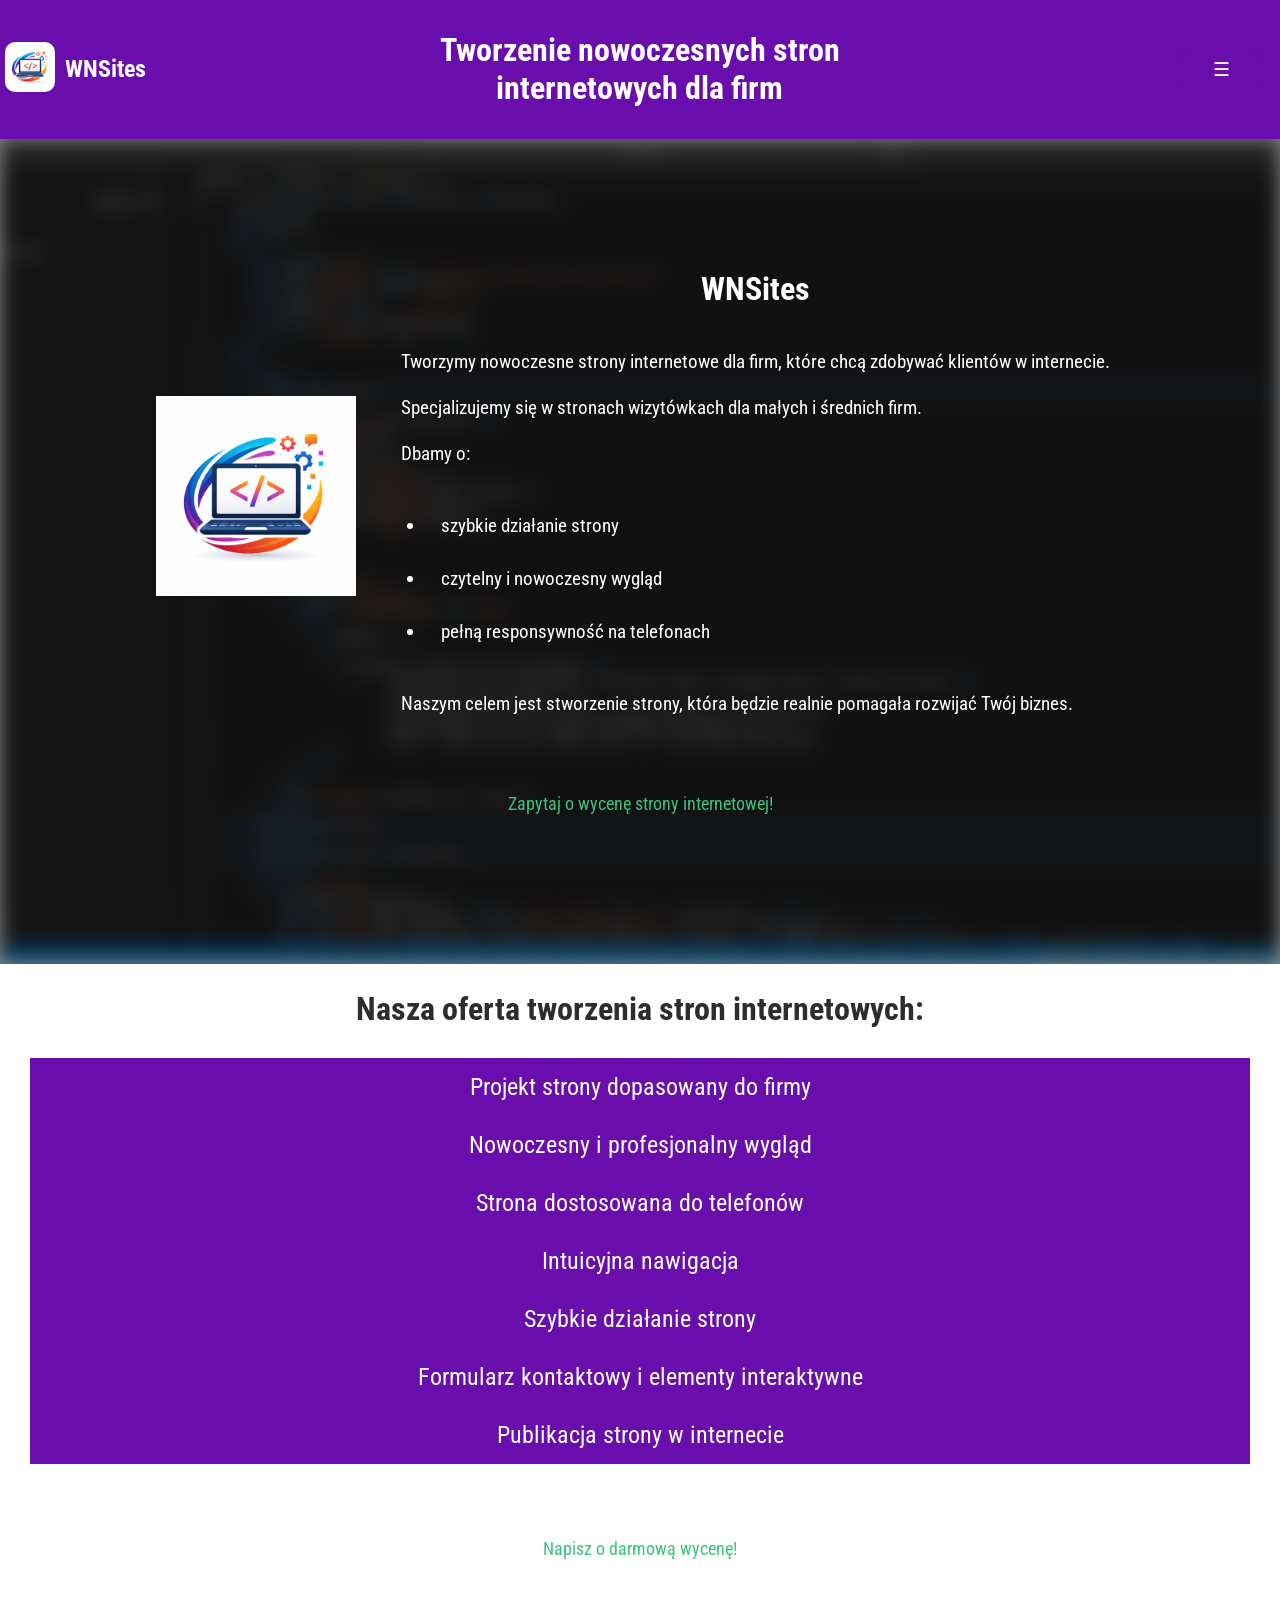
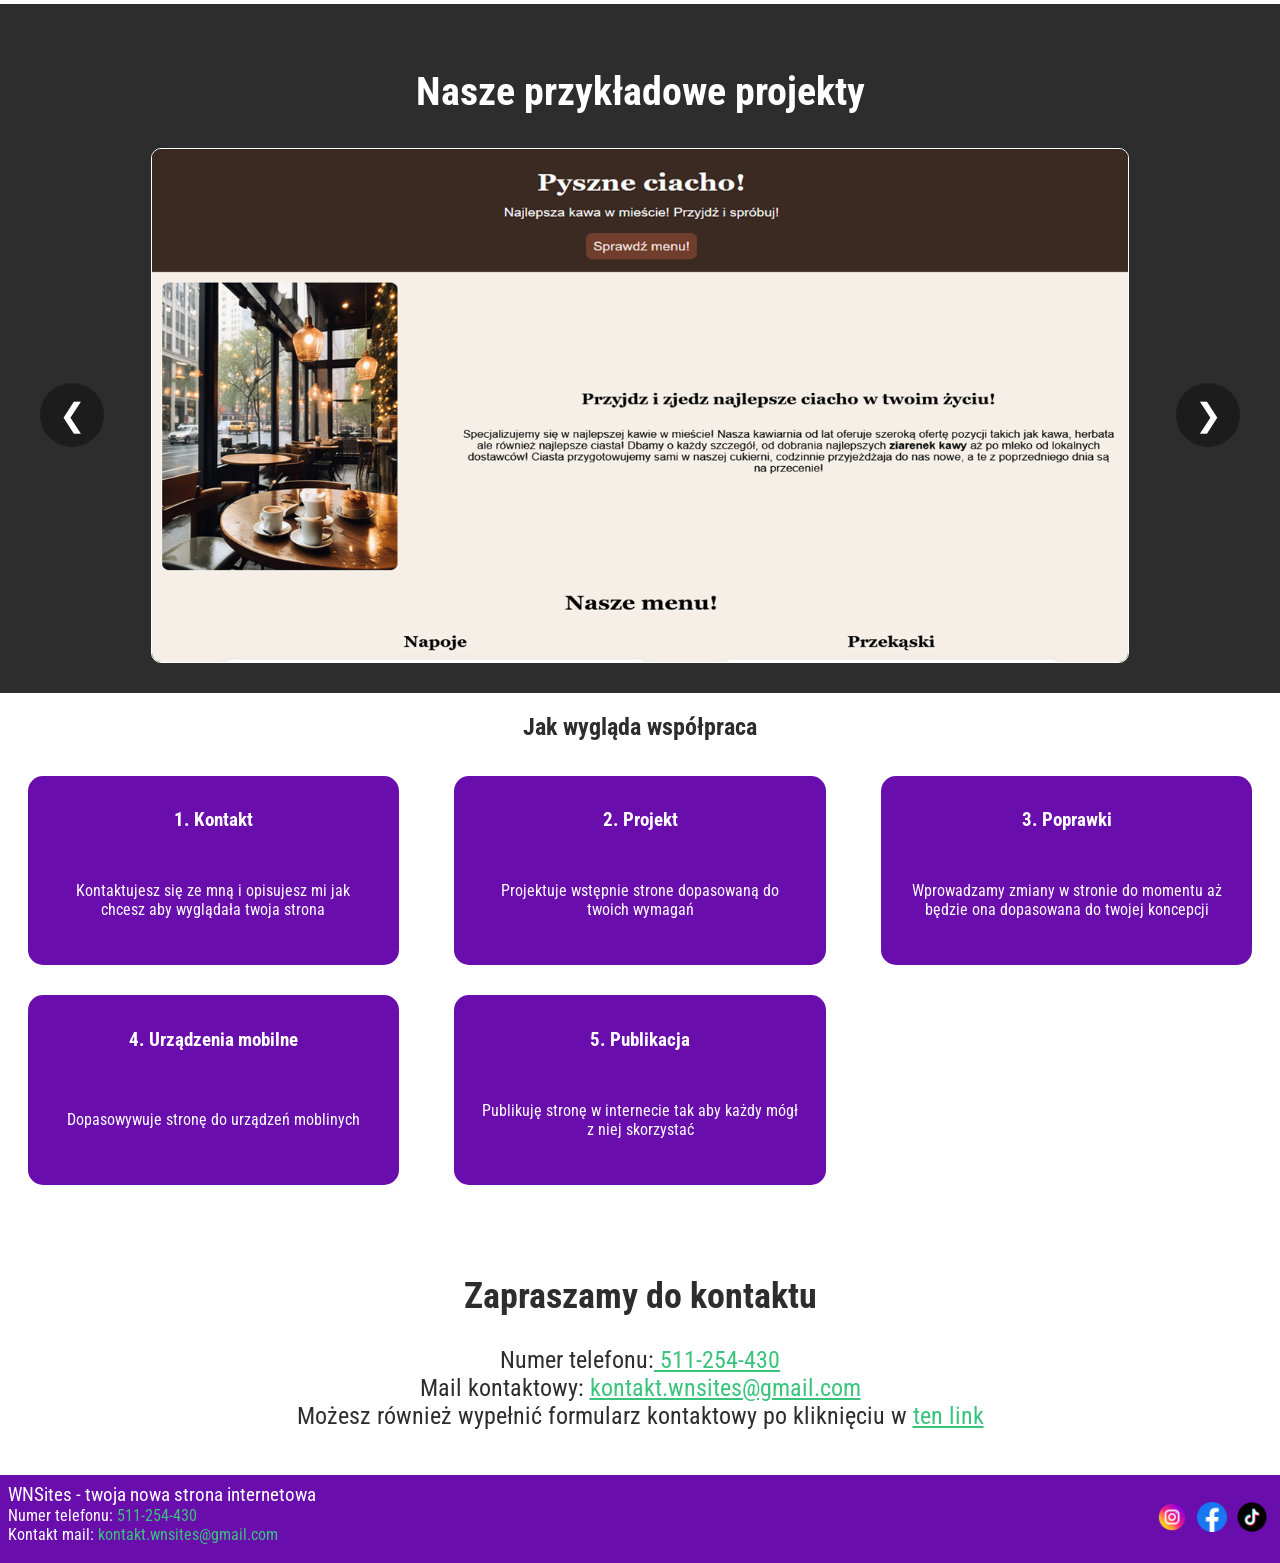
==== index.html @ 5f3e859c "Add files via upload" ====
<!DOCTYPE html>
<html lang="pl">
<head>
    <meta charset="UTF-8">
    <meta name="viewport" content="width=device-width, initial-scale=1.0">
    <meta name="description" content="Tworzymy nowoczesne i responsywne strony internetowe dla firm. Sprawdź nasze portfolio i zamów własną stronę dopasowaną do Twojego biznesu.">
    <meta name="author" content="WNSites">
    <link rel="stylesheet" href="styl.css">
    <title>WNSites</title>
    <link rel="icon" href="wnsites.png">
    <script src="script.js" defer></script>
    <script type="application/ld+json">
            {
            "@context": "https://schema.org",
            "@type": "ProfessionalService",
            "name": "WNSites",
            "url": "https://wnsites.pl",
            "logo": "https://wnsites.pl/wnsites.png",
            "description": "WNSites tworzy nowoczesne i responsywne strony internetowe dla firm. Oferujemy projektowanie stron, optymalizację mobilną oraz szybkie i estetyczne witryny dla biznesu.",
            "areaServed": {
                "@type": "Country",
                "name": "Poland"
            },
            "serviceType": [
                "Tworzenie stron internetowych",
                "Projektowanie stron www",
                "Optymalizacja mobilna",
                "Strony wizytówki dla firm"
            ],
            "founder": {
                "@type": "Person",
                "name": "Wiktor Sierakowski"
            },
            "contactPoint": {
                "@type": "ContactPoint",
                "contactType": "customer service",
                "email": "kontakt.wnsites@gmail.pl"
            },
            "sameAs": [
                "https://www.instagram.com/wnsites/"
            ]
            }
</script>
</head>
<body>
    <header>
        <div class="marka">
            <a href="index.html"><img src="wnsites.png" alt="Logo wnsites"></a>
            <a href="index.html"><h2>WNSites</h2></a>
        </div>
        <h1>Tworzenie nowoczesnych stron internetowych dla firm</h1>
        <div class="dropdown">
            <button>☰</button>
            <div class="kontent">
                <a href="#Onas">O nas</a>
                <a href="#Oferta">Oferta</a>
                <a href="#Projekty">Nasze projekty</a>
                <a href="#proces">Proces współpracy</a>
                <a href="#Kontakt">Kontakt</a>
            </div>
        </div>
    </header>
    <section class="onas">
        <div class="onas-kontent">
            <img src="wnsites.png" alt="Logo wnsites">
            <div>
                <h2>WNSites</h2>
                <p>
                    Tworzymy nowoczesne strony internetowe dla firm,
                    które chcą zdobywać klientów w internecie.
                    <br><br>
                    Specjalizujemy się w stronach wizytówkach dla małych i średnich firm. <br>
                    <br>
                    
                    Dbamy o:</p>
                    <ul>
                        <li>szybkie działanie strony</li> 
                        <li>czytelny i nowoczesny wygląd</li> 
                        <li>pełną responsywność na telefonach</li> 
                    </ul>
                    <p>Naszym celem jest stworzenie strony,
                    która będzie realnie pomagała rozwijać Twój biznes.</p>
            </div>
        </div>
        <a href="#Kontakt">Zapytaj o wycenę strony internetowej!</a>
    </section>  
    <section class="Naszaoferta" id="Oferta">
        <h2>Nasza oferta tworzenia stron internetowych:</h2>
       <div class="oferta">
            <div class="usluga">
                <div class="opis">Projekt strony dopasowany do firmy</div>
                <div class="tresc">
                    Tworzę stronę dopasowaną do charakteru Twojej firmy i branży. Dbam o to, aby była czytelna, przejrzysta i jasno prezentowała Twoją ofertę.
                </div>
            </div>
            <div class="usluga">
                <div class="opis">Nowoczesny i profesjonalny wygląd</div>
                <div class="tresc">
                    Projektuję estetyczne strony, które budują zaufanie klientów i sprawiają, że Twoja firma wygląda profesjonalnie w internecie.
                </div>
            </div>
            <div class="usluga">
                <div class="opis"> Strona dostosowana do telefonów</div>
                <div class="tresc">
                        Twoja strona będzie w pełni responsywna, czyli dopasowana do komputerów, tabletów i smartfonów.
                </div>
            </div>
            <div class="usluga">
                <div class="opis"> Intuicyjna nawigacja</div>
                <div class="tresc">
                        Projektuję strony tak, aby użytkownik szybko znalazł najważniejsze informacje: ofertę, kontakt czy lokalizację firmy
                </div>
            </div>
            <div class="usluga">
                <div class="opis"> Szybkie działanie strony</div>
                <div class="tresc">
                        Dbam o optymalizację strony, aby ładowała się szybko i działała płynnie na każdym urządzeniu.
                </div>
            </div>
            <div class="usluga">
                <div class="opis"> Formularz kontaktowy i elementy interaktywne</div>
                <div class="tresc">
                    Dodaję elementy ułatwiające kontakt z klientem, np.:
                    <ul>
                        <li>formularz kontaktowy</li>

                        <li>przycisk „zadzwoń teraz”</li>

                        <li>galerie zdjęć</li>

                        <li>przewijane sekcje</li>
                </div>
            </div>
            <div class="usluga">
                <div class="opis"> Publikacja strony w internecie</div>
                <div class="tresc">
                    Pomagam w wyborze domeny oraz umieszczeniu strony na serwerze, aby była dostępna dla klientów w internecie.
                </div>
            </div>
       </div>
       <a href="#Kontakt">Napisz o darmową wycenę!</a>
    </section>
    
    <section class="slider" id="Projekty">
        <h2>Nasze przykładowe projekty</h2>
        <div>
            <div class="slides">
                <div class="slide"><a href="https://sierekk.github.io/Pyszne-ciacho" target="_blank"><img src="kawiarnia.png" alt="Kawiarnia" > </a></div>
                <div class="slide"><a href="https://sierekk.github.io/ecoclean" target="_blank"><img src="ecoclean.png" alt="Ecoclean" ></a></div>
                <div class="slide"><a href="https://sierekk.github.io/fitzone" target="_blank"><img src="tren.png" alt="Treningi" > </a></div>
                <button class="prev" onclick="prevSlide()">&#10094</button>
                <button class="next" onclick="nextSlide()">&#10095</button>
            </div>
        </div>
    </section>
    <section class="proces" id="proces">
        <h2>Jak wygląda współpraca</h2>
        <div>
            <div class="krok">
                <h3>1. Kontakt</h3>
                <p>Kontaktujesz się ze mną i opisujesz mi jak chcesz aby wyglądała twoja strona </p>
            </div>
            <div class="krok">
                <h3>2. Projekt</h3>
                <p>Projektuje wstępnie strone dopasowaną do twoich wymagań</p>
            </div>
            <div class="krok">
                <h3>3. Poprawki</h3>
                <p>Wprowadzamy zmiany w stronie do momentu aż będzie ona dopasowana do twojej koncepcji</p>
            </div>
            <div class="krok">
                <h3>4. Urządzenia mobilne</h3>
                <p>Dopasowywuje stronę do urządzeń moblinych</p>
            </div>
            <div class="krok">
                <h3>5. Publikacja </h3>
                <p>Publikuję stronę w internecie tak aby każdy mógł z niej skorzystać</p>
            </div>
        </div>
        
    </section>
    <section id="Kontakt">
        <h2>Zapraszamy do kontaktu</h2>
        <label for="tel">Numer telefonu:<a href="tel:511-254-430" id="tel">  511-254-430</a></label><br>
        <label for="mail">Mail kontaktowy: <a href="mailto:kontakt.wnsites@gmail.com" id="mail">  kontakt.wnsites@gmail.com</a></label><br>
        <label for="formularz">Możesz również wypełnić formularz kontaktowy po kliknięciu w <a href="formularz.html" id="formularz" target="_blank">ten link</a></label>
    </section>
    <footer class="glowna">
        <div class="kontaktowy">
            <span class="nazwa">WNSites - twoja nowa strona internetowa</span><br>
            Numer telefonu: <a href="tel:511-254-430" class="cta"> 511-254-430</a><br>
            Kontakt mail: <a href="mailto:kontakt.wnsites@gmail.com" class="cta">kontakt.wnsites@gmail.com</a>
        </div>
        <div id="socjale">
            <a href="https://www.instagram.com/wnsites/" target="_blank"><img src="ig.png" alt="Instagram" class="socjal"></a>
            <a href="https://www.instagram.com/wnsites/" target="_blank"><img src="fb.png" alt="facebook" class="socjal"></a>
            <a href="https://www.instagram.com/wnsites/" target="_blank"><img src="tiktok.png" alt="Tiktok" class="socjal"></a>
        </div>
    </footer>
</body>
</html>
---- styl.css ----
@import url('https://fonts.googleapis.com/css2?family=Noto+Znamenny+Musical+Notation&family=Nunito:ital,wght@0,200..1000;1,200..1000&family=Roboto+Condensed:ital,wght@0,100..900;1,100..900&display=swap');
html{
    scroll-behavior: smooth;
}
body{
   font-family: "Roboto Condensed", sans-serif;
    margin: 0;
}
@keyframes fadeIn{
  from{
    opacity: 0;
    transform: translateY(20px);
  }
  to{
    opacity: 1;
    transform: translateY(0);
  }
}
section{
    animation: fadeIn 0.8s ease;
    
}

.marka{
    display: flex;
    padding: 5px;
    text-align: center;
    gap: 10px;
    color: #fff;
    align-items: center;
}
header{
    background-color: #6A0DAD;
    grid-template-columns: 1fr 1fr 1fr;
    display: grid;
    font-family: "Roboto Condensed", sans-serif;
}
header img{
    height: 50px;
    width: auto;
    border-radius: 10px;
}
header a{
    text-decoration: none;
    color: #fff;
}
header a:hover{
    text-decoration: underline;
}
header h1{
    text-align: center;
    color: #fff;
    justify-self: center;
    padding: 10px;
}
.dropdown{
    display: inline-block; 
    justify-self: end;
    align-self: center;
    padding: 10px;
}
.dropdown button{
    background-color: #6A0DAD; 
    color: white;
    font-size: 120%;
    border: none;
    padding: 10px;
    min-width: 6vw;
    /* border-radius: 10px; */
}
.dropdown a{
    display: block;
    color: #fff;
    text-decoration: none;
    padding: 10px;
    
}
.dropdown .kontent{
    display: none;
    background-color: rgb(164, 89, 235);
    position: absolute;
    min-width: 6vw;
    text-align: center;
    z-index: 3;
    margin-right: 5px;
}
.dropdown.active .kontent{
    display: block;
}
.dropdown.active button{
    background-color: hsla(271, 78%, 64%, 0.452)
}
.dropdown:hover .kontent{
    display: block;
}
.dropdown:hover button{
    background-color: hsla(271, 78%, 64%, 0.452);
}
.dropdown a:hover {
    background-color: rgb(140, 55, 219);
}
.menu{
    padding: 30px;
}
.menu img{
    height: 200px;
    
}
#lewy, #prawy{
    height: 150px;
    padding: 15px;
}
.onas{
    text-align: center;
    position: relative;
    min-height: 85vh;
    display: flex;
    justify-content: center;
    align-items: center;
    flex-direction: column;
    padding: 30px;
    margin: 0;
    overflow: hidden;
}
.onas::before {
    content: "";
    position: absolute;
    inset: 0;
    background-image: url(tlo.png);
    background-size: cover;
    background-position: center;
    background-repeat: no-repeat;
    filter: blur(10px);  
    z-index: 0;
    margin: 0px;
}
.onas::after {
    content: "";
    position: absolute;
    inset: 0;
    background: rgba(0, 0, 0, 0.45); 
    z-index: 1;
}
.onas *{
 position: relative;
 z-index: 2;
}

.onas a{
    display: inline-block;
    text-decoration: none;
    color: #3AC37D;
    font-size: 110%;
    padding: 15px;
    transition: 0.5s;
    margin: 30px;
    border-radius: 15px;
}
.onas a:hover{
    transform: scale(1.15);
    background-color: #3AC37D;
    color: #FFF; 
    
}
.onas-kontent{
    display: flex;
    justify-content: center;
    gap: 30px;
    align-items: center;
}
.onas-kontent p,li{
    color: #FFF;
    font-size: 120%;
    padding: 15px;
    text-align: left;
}
.onas-kontent h2{
    text-align: center;
    font-size: 200%;
    color: #FFF;
}
.onas-kontent img{
    height: 200px;
    width: auto;
}
.Naszaoferta{
    text-align: center;
}
.Naszaoferta h2{
    font-size: 200%;
    color: #2D2D2D;
}
.Naszaoferta a{
    display: inline-block;
    text-decoration: none;
    color: #3AC37D;
    font-size: 110%;
    padding: 15px;
    transition: 0.5s;
    margin: 30px;
    border-radius: 15px;
}
.Naszaoferta a:hover{
    transform: scale(1.15);
    background-color: #3AC37D;
    color: #FFF; 
    
}
.oferta{
    display: flex;
    flex-direction: column;
    justify-content: center;
    align-items: center;
    margin: 30px;
}
.usluga{
    overflow: hidden;
    color: white;
    min-width: 60%;
}
.opis{
    cursor: pointer;
    background-color:#6A0DAD;
    font-size: 150%;
    padding: 15px;
}
.tresc{
    background-color: hsl(271, 82%, 57%);
    max-height: 0;
    overflow: hidden;
    transition: max-height 0.7s ease, padding 0.5s ease;
}
.tresc li{
    text-align: center;
    list-style-position:inside;
}
.slider{
    background-color: #2D2D2D;
    padding: 30px;
}
.slider h2{
    font-size: 220%;
    color: #FFF;
}
.slider div{
    display: flex;
    justify-content: center;
    align-content: center ;
    position: relative;
    max-width: 100%;
    overflow: hidden;
}
.slider h2{
    text-align: center;
    font-size: 250%;
}
.slides{
   display: flex;
    justify-content: center;
    align-items: center;
}
.slides img{
    width: 50%;
    display: none;
    margin: 0 auto;
}
.slider img{
    width: 80%;
    display: none;
    border: 1px #fff solid;
    border-radius: 10px;
}
.slides a{
    text-align: center;
}
img.displaySlide{
    display: block;
    animation-name: animation;
    animation-duration: 0.5s;
}
.slider button {
    position: absolute;
    top: 50%;
    transform: translateY(-50%);
    font-size: 2rem;
    padding: 10px 15px;
    background-color: hsla(0, 0%, 0%, 0.37);
    color: white;
    border: none;
    cursor: pointer;
    border-radius: 200%;
    width: 4rem;
    height: 4rem;
    border-radius: 50%;
    outline: 0;
    text-align: center;
} 
.prev{
    left: 0%;
}
.next{
    right: 0%;
}
.proces{
    min-width: 100%;
    text-align: center;
}
.proces h2{
    color: #2D2D2D;
}
.proces div{
    grid-template-columns: repeat(auto-fit, minmax(350px, 1fr));
    display: grid;
    justify-content: center;
}
.krok{
    padding: 15px;
    margin: 15px;
    background-color: #6A0DAD;
    border-radius: 15px;
    color: #fff;
    transition: 0.4s;
}
.krok p{
    padding: 15px;
}
.krok:hover{
    transform: scale(1.05);
    box-shadow: 0px 10px 25px #2D2D2D;
}

@keyframes animation{
    from{opacity:  .5;}
    to{opacity: 1;}
}
#Kontakt{
    text-align: center;
    font-size: 150%;
    padding: 30px;
    margin: 15px;
    color: #2D2D2D;
}
#Kontakt a{
    text-decoration: underline;
    color: #3AC37D;
}

footer{
    min-height: 8vh;
    background-color: #6A0DAD;
     color: white;
     grid-template-columns: 1fr auto 1fr;
     display: grid;
     padding: 8px;
}
footer a{
    text-decoration: none;
    color: #3AC37D;
}
.glowna{
     display: flex;
     justify-content: space-between; 
}
footer img{
    height: 30px;
    width: auto;
    transition: 0.3s;
}
footer img:hover{
    transform: scale(1.1);
}

.nazwa{
    font-size: 120%;
}
#socjale{
    display: flex;
    justify-content: end;
    align-items: center;
    flex-direction: row;
    gap: 10px;
    padding: 5px;
    float: right;
}
/* formularz */
form{
    text-align: center;
    padding: 40px;
    background-color: #2D2D2D;
    color: white;
}
input{
    margin: 15px;
    border: none;
    padding: 5px;
    background-color:  #2D2D2D;
    border-bottom: 2px solid white;
    border-radius: 2px;
    transition: 0.2s;
    color: white;
}
input::placeholder{
    color: white;
}
input:focus{
    transform: scale(1.05);
}
button{
    color:#2D2D2D;
    padding: 10px;
    margin: 10px;
    font-size: 90%;
    background-color: white;
    border: 1px solid white;
    border-radius: 10px;
}
textarea{
    height: 30vh;
    width: 40vw;
    resize: none;
    overflow: auto;
    border: 1px solid white;
    border-radius: 10px;
}
textarea::placeholder{
    padding-left: 15px;
}
.powrot{
    font-size: 120%;
    color: #3AC37D;
    margin: 25px;
    font-weight: 650;
}
@media (max-width: 768px){
    header{
        display: flex;
        flex-direction: row;
        text-align: center;
        justify-content: space-around;
        padding: 5px;
    }
    header h1{
        display: none;
    }
    .onas::before {
    content: "";
    position: absolute;
    inset: 0;
    background-image: url(tlo.png);
    background-size: cover;
    background-position: center;
    background-repeat: no-repeat;
    filter: blur(8px);  
    z-index: 0;
    margin: 0px;
}
    .marka{
        text-align: center;
        justify-content: center;
    }
    .onas-kontent{
        display: flex;
        flex-direction: column;
    }
    .kontener{
        display: flex;
        flex-direction: column;
        justify-content: center;
        align-items: center;
        width: 100%;
    }
    
    footer{
        display: flex;
        flex-direction: column;
        justify-content: center;
        align-items: center;
        padding: 15px;
        gap: 10px;
    }
    textarea{
        width: 80%;
    }
}
@media (max-width: 1600px){
    .usluga{
        min-width: 100%;
    }
    .krok{
        width: 80%;
        justify-self: center;
    }
}
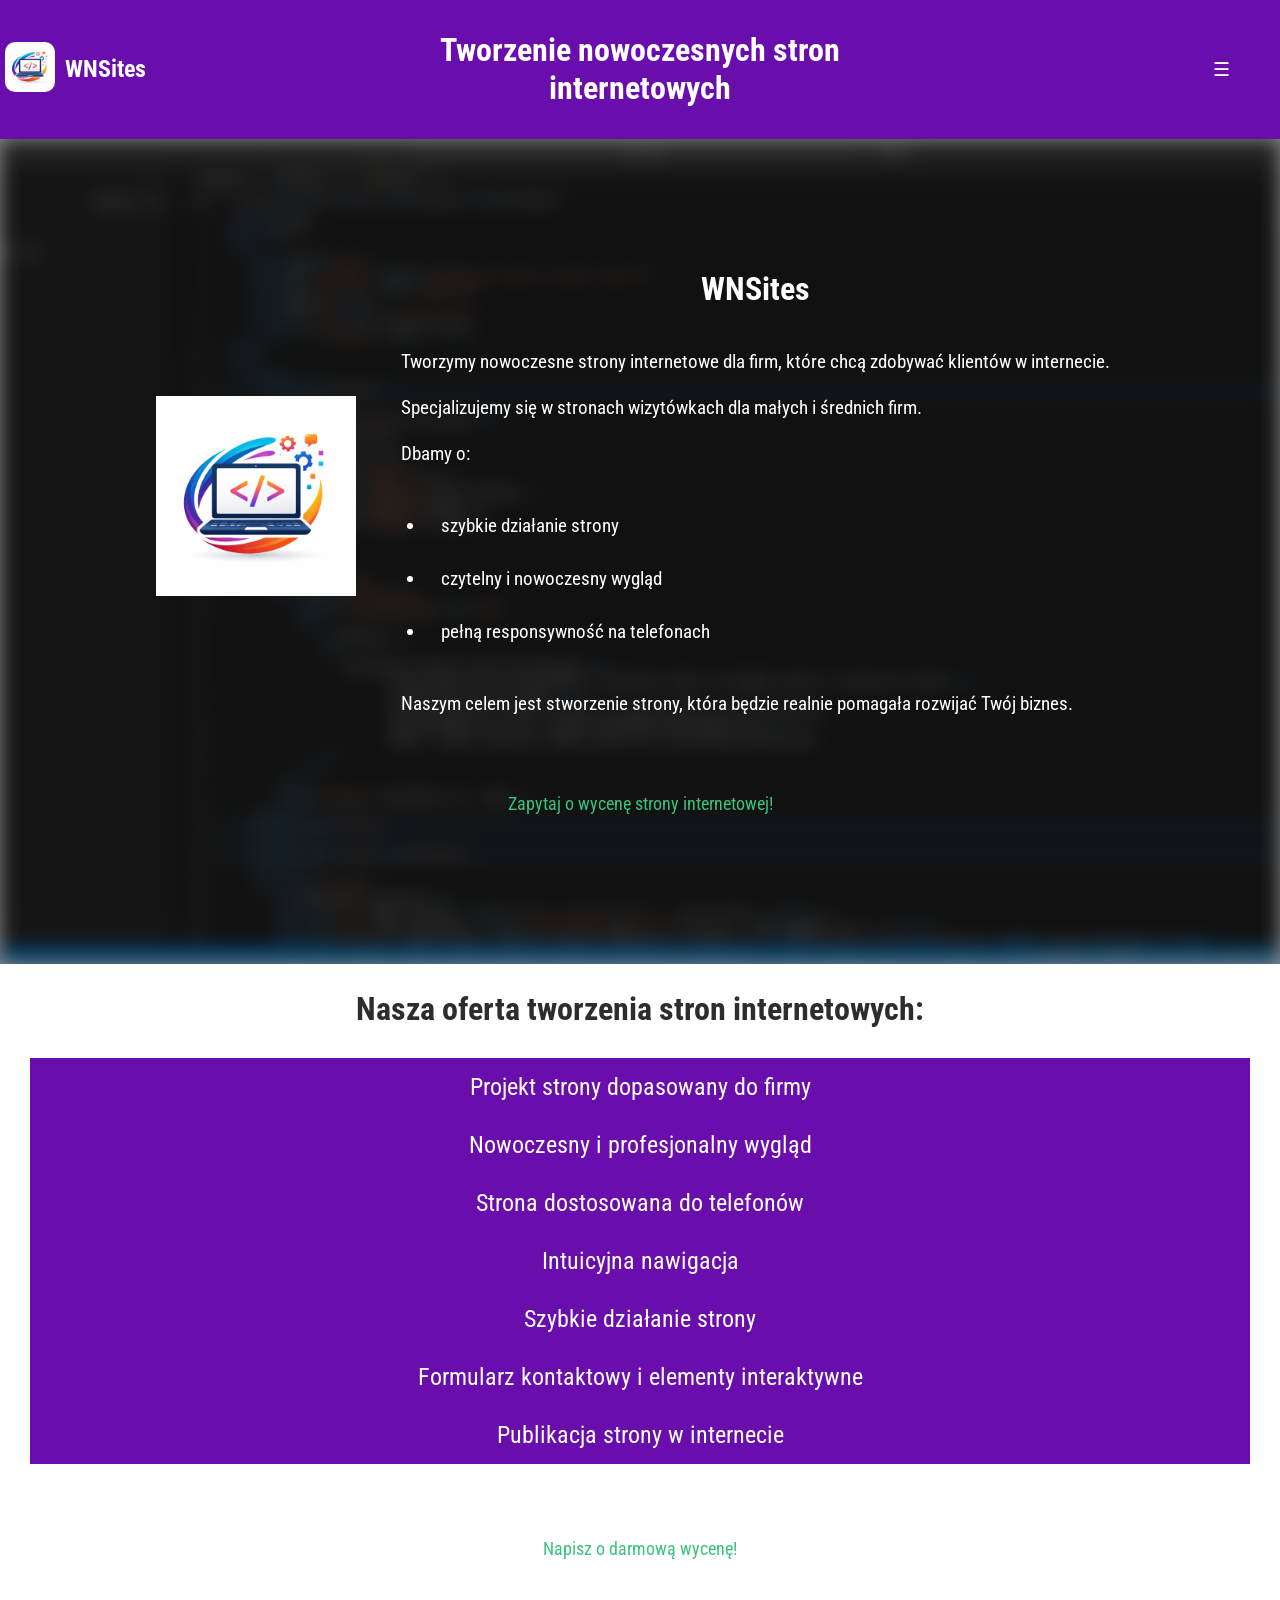
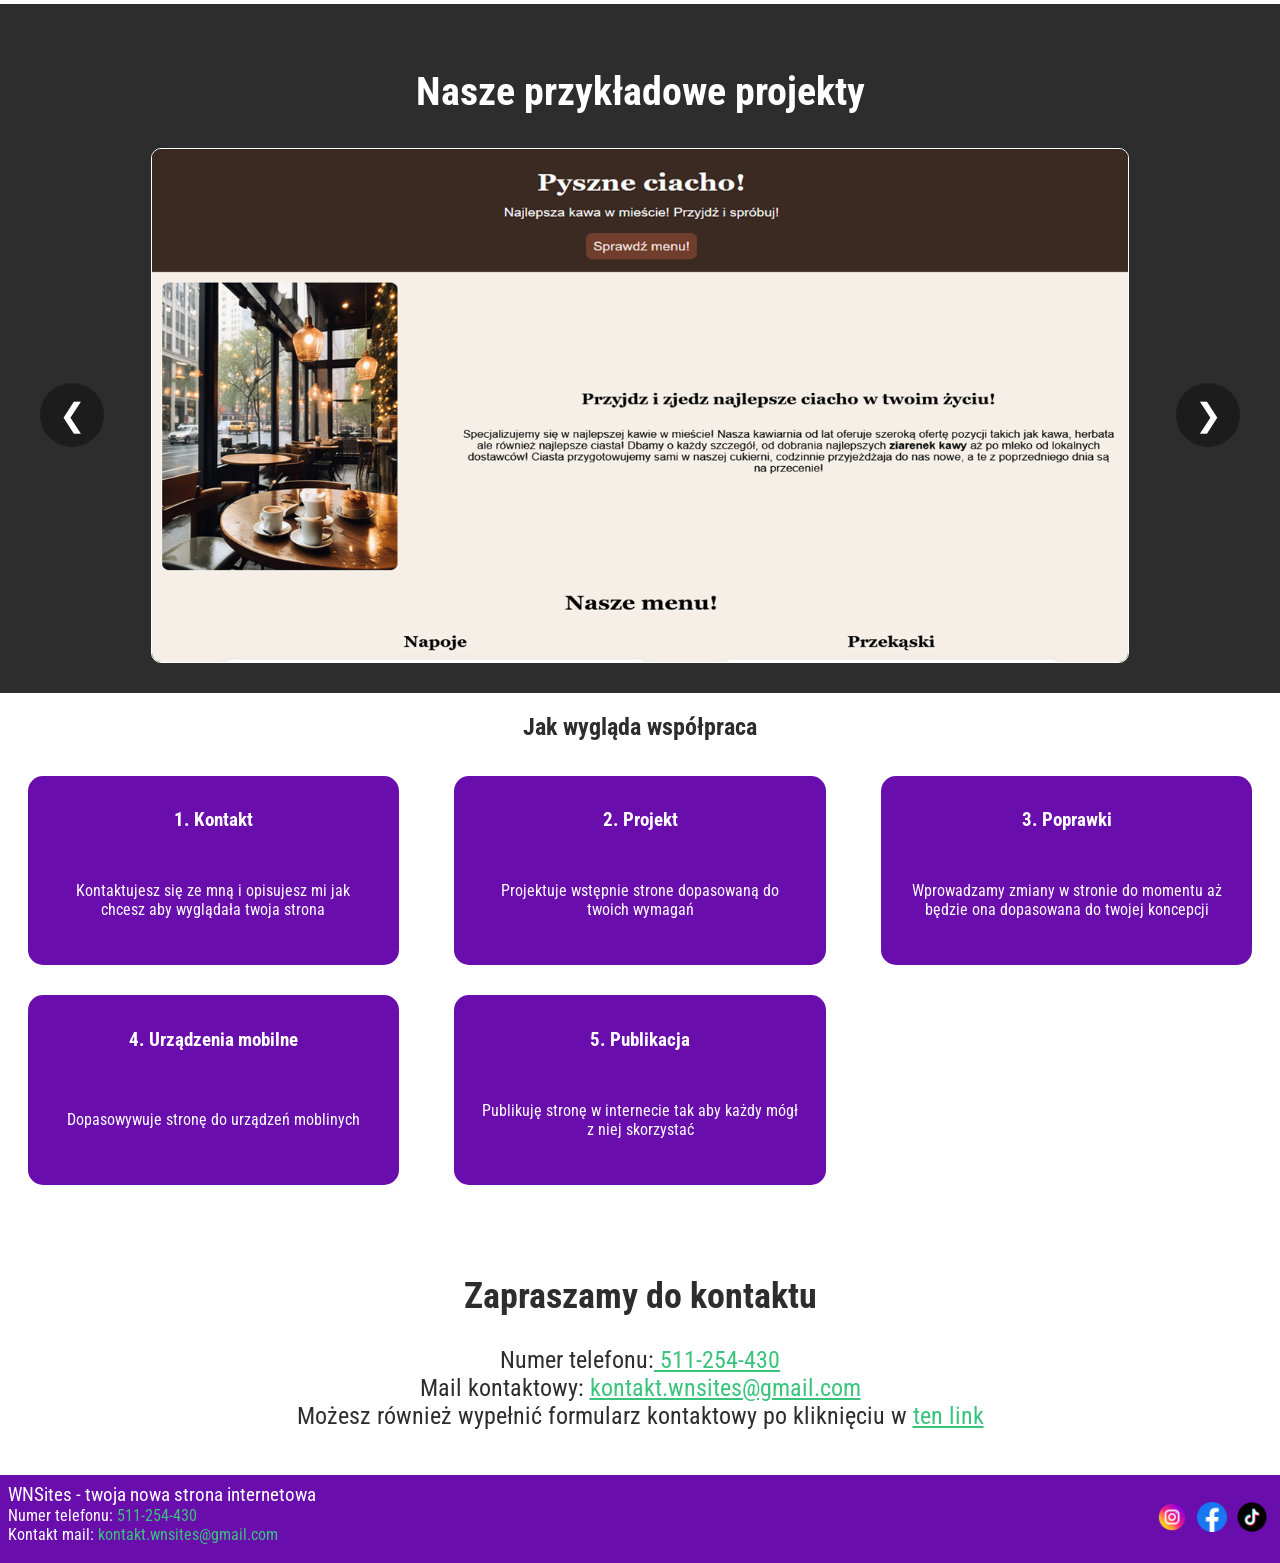
==== commit 2ce10c4a: "Update index.html" ====
--- a/index.html
+++ b/index.html
@@ -48,7 +48,7 @@
             <a href="index.html"><img src="wnsites.png" alt="Logo wnsites"></a>
             <a href="index.html"><h2>WNSites</h2></a>
         </div>
-        <h1>Tworzenie nowoczesnych stron internetowych dla firm</h1>
+        <h1>Tworzenie nowoczesnych stron internetowych</h1>
         <div class="dropdown">
             <button>☰</button>
             <div class="kontent">
@@ -198,4 +198,4 @@
         </div>
     </footer>
 </body>
-</html>+</html>
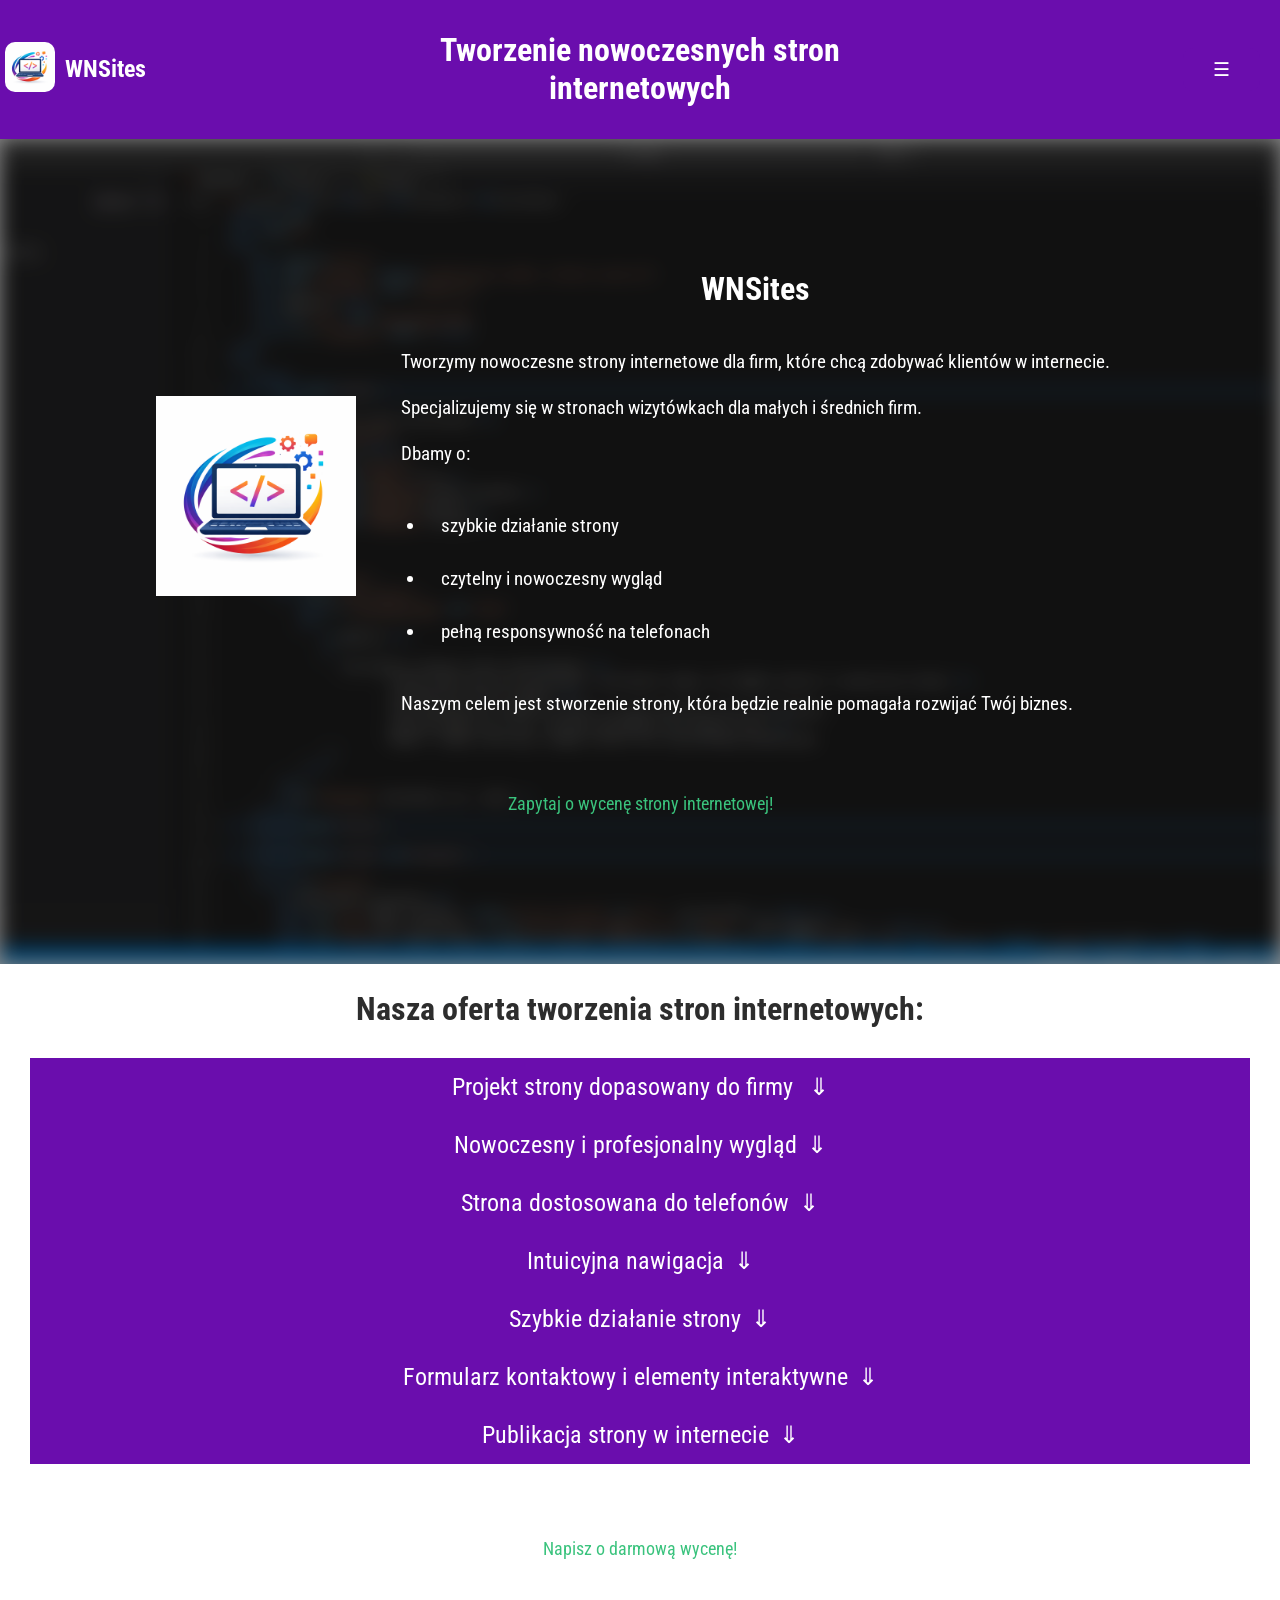
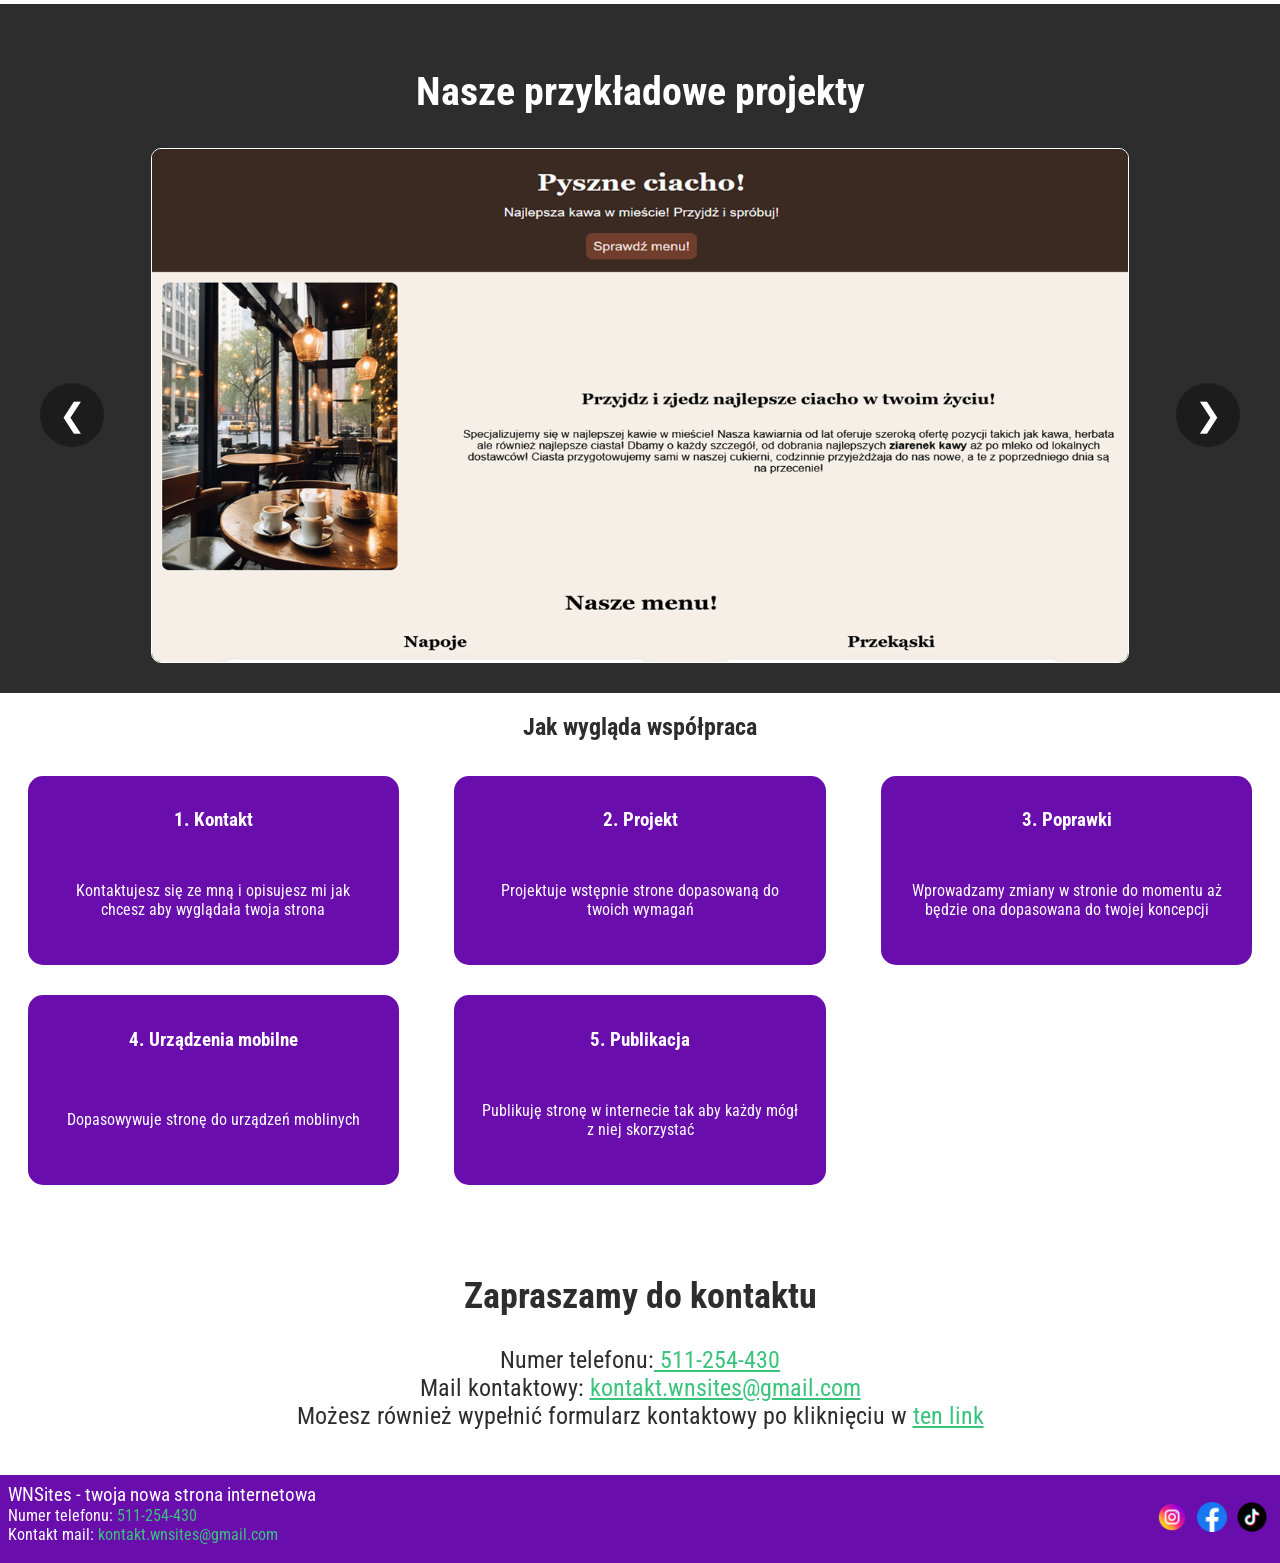
==== commit 4ff1704d: "Add files via upload" ====
--- a/index.html
+++ b/index.html
@@ -88,37 +88,37 @@
         <h2>Nasza oferta tworzenia stron internetowych:</h2>
        <div class="oferta">
             <div class="usluga">
-                <div class="opis">Projekt strony dopasowany do firmy</div>
+                <div class="opis">Projekt strony dopasowany do firmy <span class="strzalka">⇓</span></div> 
                 <div class="tresc">
                     Tworzę stronę dopasowaną do charakteru Twojej firmy i branży. Dbam o to, aby była czytelna, przejrzysta i jasno prezentowała Twoją ofertę.
                 </div>
             </div>
             <div class="usluga">
-                <div class="opis">Nowoczesny i profesjonalny wygląd</div>
+                <div class="opis">Nowoczesny i profesjonalny wygląd<span class="strzalka">⇓</span></div>
                 <div class="tresc">
                     Projektuję estetyczne strony, które budują zaufanie klientów i sprawiają, że Twoja firma wygląda profesjonalnie w internecie.
                 </div>
             </div>
             <div class="usluga">
-                <div class="opis"> Strona dostosowana do telefonów</div>
+                <div class="opis"> Strona dostosowana do telefonów<span class="strzalka">⇓</span></div>
                 <div class="tresc">
                         Twoja strona będzie w pełni responsywna, czyli dopasowana do komputerów, tabletów i smartfonów.
                 </div>
             </div>
             <div class="usluga">
-                <div class="opis"> Intuicyjna nawigacja</div>
+                <div class="opis"> Intuicyjna nawigacja<span class="strzalka">⇓</span></div>
                 <div class="tresc">
                         Projektuję strony tak, aby użytkownik szybko znalazł najważniejsze informacje: ofertę, kontakt czy lokalizację firmy
                 </div>
             </div>
             <div class="usluga">
-                <div class="opis"> Szybkie działanie strony</div>
+                <div class="opis"> Szybkie działanie strony<span class="strzalka">⇓</span></div>
                 <div class="tresc">
                         Dbam o optymalizację strony, aby ładowała się szybko i działała płynnie na każdym urządzeniu.
                 </div>
             </div>
             <div class="usluga">
-                <div class="opis"> Formularz kontaktowy i elementy interaktywne</div>
+                <div class="opis"> Formularz kontaktowy i elementy interaktywne<span class="strzalka">⇓</span></div>
                 <div class="tresc">
                     Dodaję elementy ułatwiające kontakt z klientem, np.:
                     <ul>
@@ -132,7 +132,7 @@
                 </div>
             </div>
             <div class="usluga">
-                <div class="opis"> Publikacja strony w internecie</div>
+                <div class="opis"> Publikacja strony w internecie<span class="strzalka">⇓</span></div>
                 <div class="tresc">
                     Pomagam w wyborze domeny oraz umieszczeniu strony na serwerze, aby była dostępna dla klientów w internecie.
                 </div>
@@ -198,4 +198,4 @@
         </div>
     </footer>
 </body>
-</html>
+</html>
--- a/styl.css
+++ b/styl.css
@@ -224,15 +224,24 @@
     font-size: 150%;
     padding: 15px;
 }
+.strzalka{
+    transition: 0.2s;
+    display: inline-block;
+    position: relative;
+    margin-left: 10px ;
+}
 .tresc{
     background-color: hsl(271, 82%, 57%);
     max-height: 0;
     overflow: hidden;
     transition: max-height 0.7s ease, padding 0.5s ease;
 }
+.tresc ul{
+    list-style-position: inside;
+}
 .tresc li{
-    text-align: center;
-    list-style-position:inside;
+    
+    text-align: center;
 }
 .slider{
     background-color: #2D2D2D;
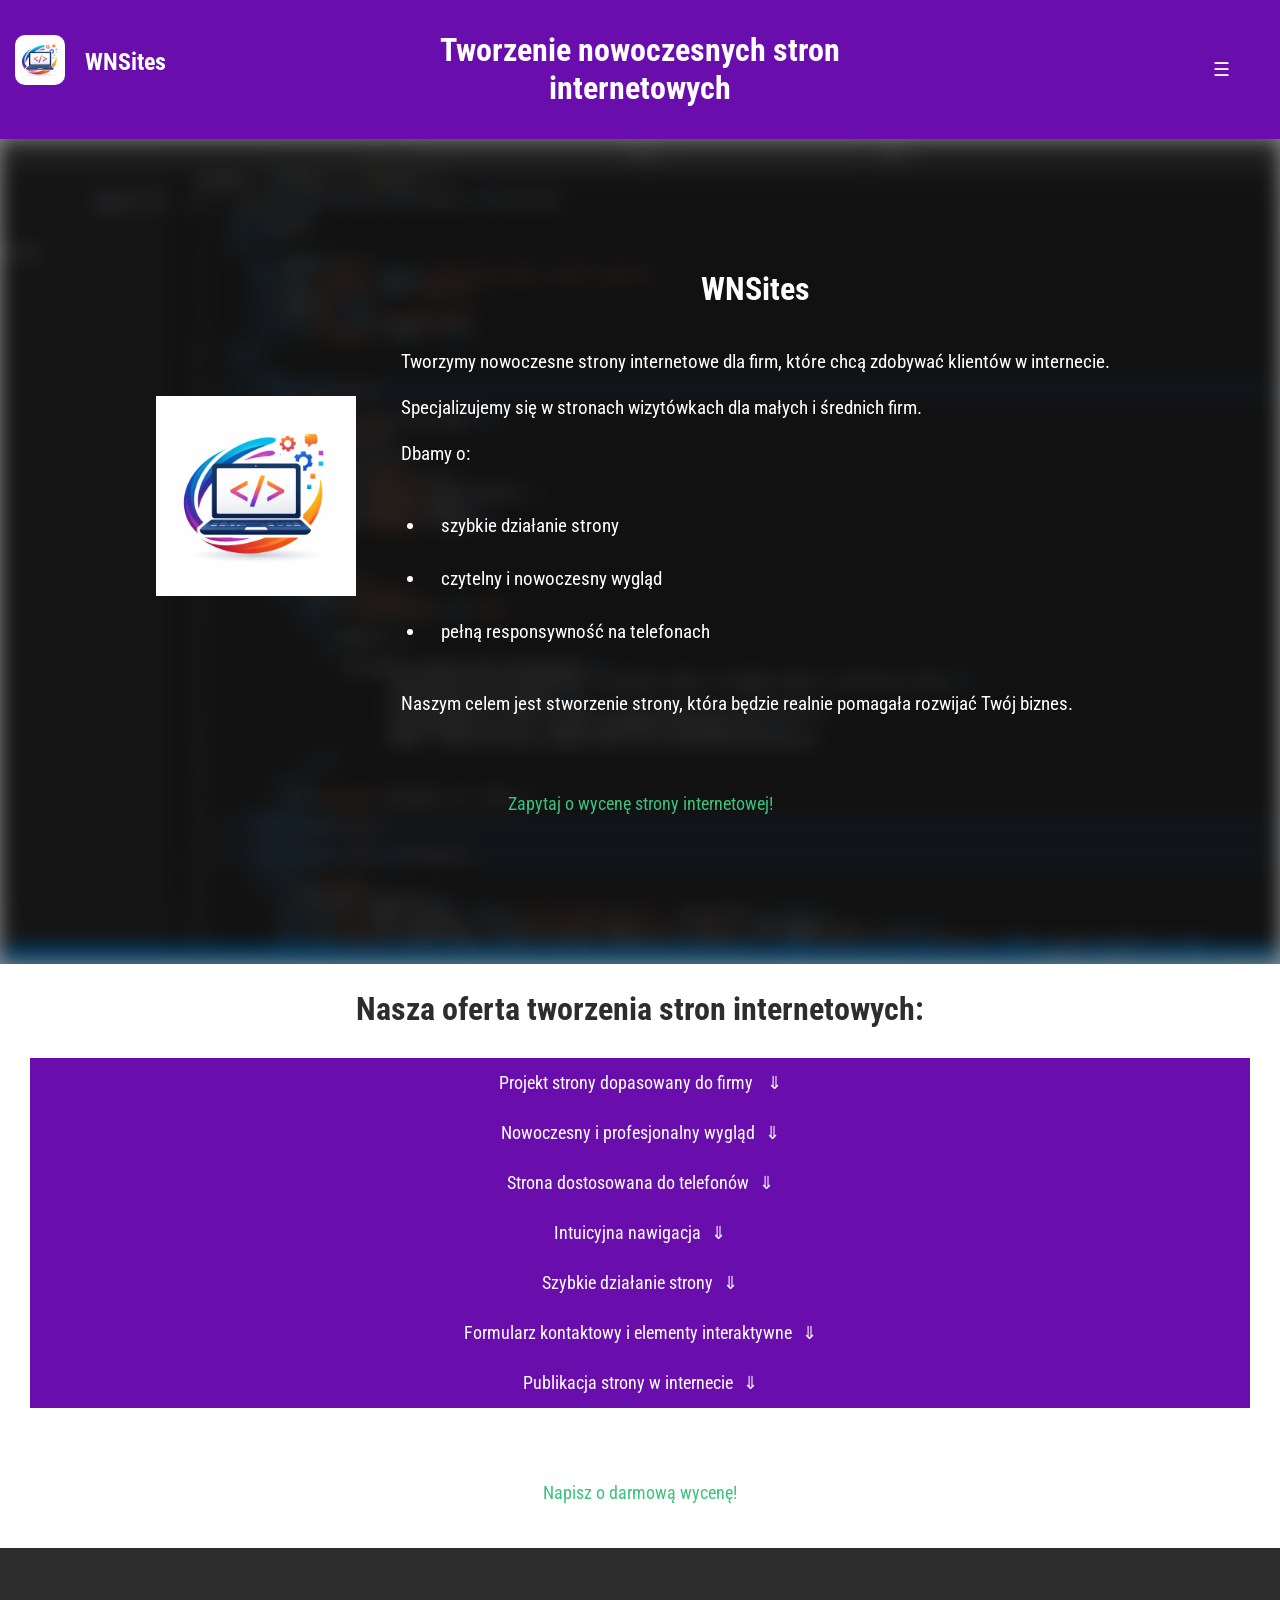
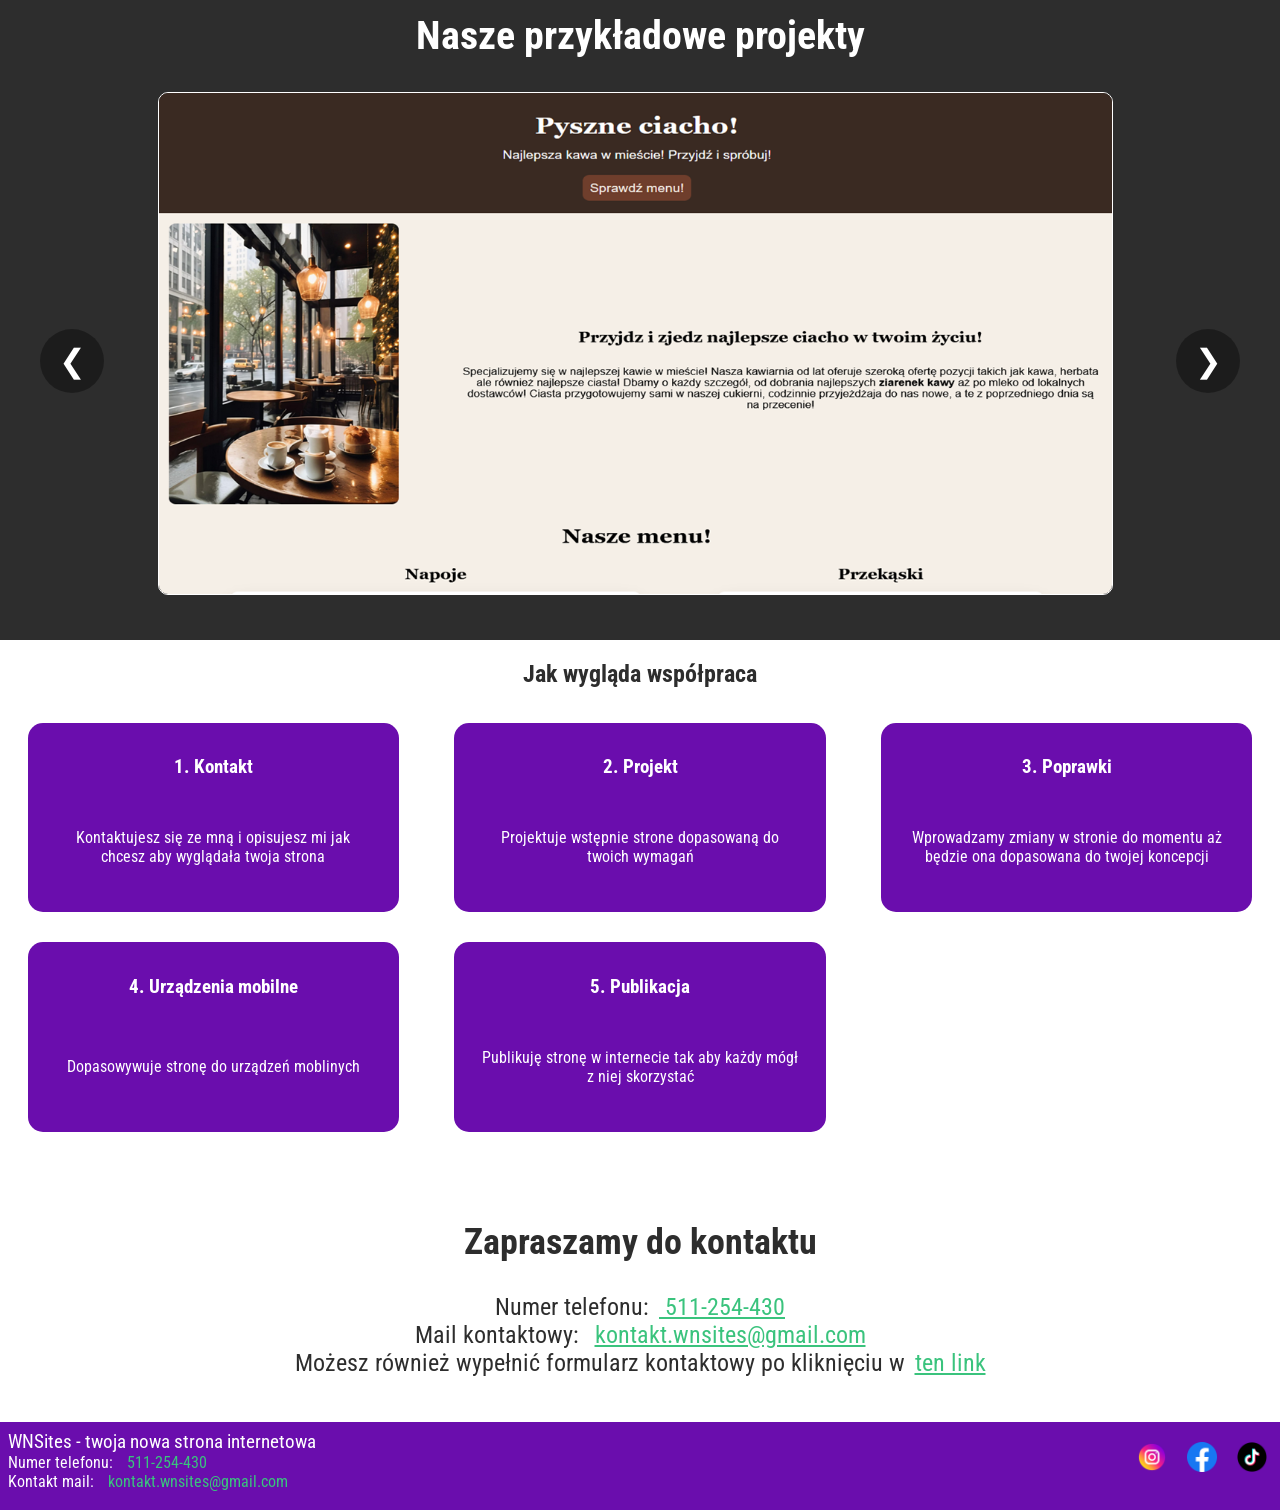
==== commit 31531205: "Add files via upload" ====
--- a/index.html
+++ b/index.html
@@ -183,7 +183,7 @@
         <h2>Zapraszamy do kontaktu</h2>
         <label for="tel">Numer telefonu:<a href="tel:511-254-430" id="tel">  511-254-430</a></label><br>
         <label for="mail">Mail kontaktowy: <a href="mailto:kontakt.wnsites@gmail.com" id="mail">  kontakt.wnsites@gmail.com</a></label><br>
-        <label for="formularz">Możesz również wypełnić formularz kontaktowy po kliknięciu w <a href="formularz.html" id="formularz" target="_blank">ten link</a></label>
+        <label for="formularz">Możesz również wypełnić formularz kontaktowy po kliknięciu w<a href="formularz.html" id="formularz" target="_blank">ten link</a></label>
     </section>
     <footer class="glowna">
         <div class="kontaktowy">
--- a/styl.css
+++ b/styl.css
@@ -168,11 +168,17 @@
     gap: 30px;
     align-items: center;
 }
-.onas-kontent p,li{
+.onas-kontent p{
     color: #FFF;
     font-size: 120%;
     padding: 15px;
     text-align: left;
+}
+.onas-kontent li{
+    text-align: left;
+    color: #FFF;
+    font-size: 120%;
+    padding: 15px;
 }
 .onas-kontent h2{
     text-align: center;
@@ -240,9 +246,12 @@
     list-style-position: inside;
 }
 .tresc li{
-    
-    text-align: center;
-}
+    padding: 0;
+    margin: 10px;
+    text-align: center;
+}
+
+
 .slider{
     background-color: #2D2D2D;
     padding: 30px;
@@ -434,6 +443,35 @@
 textarea::placeholder{
     padding-left: 15px;
 }
+.zgoda {
+    font-size: 80%;
+}
+.zgoda a{
+    text-decoration: underline;
+    color: white;
+}
+.polityka ol,li{
+    padding: 30px;
+    text-align: center;
+}
+.polityka li, a{
+    list-style-position: inside;
+    margin-bottom: 15px; 
+    padding-left: 10px; 
+    color: #FFF;
+}
+.kontner-polityka{
+    text-align: left; 
+    background-color: #2D2D2D;
+    margin: -20px;
+    padding: 30px 50px; 
+}
+.kontner-polityka h2{
+    color: #FFF;
+    padding: 50px;
+    text-align: center;
+}
+
 .powrot{
     font-size: 120%;
     color: #3AC37D;
@@ -490,6 +528,7 @@
     textarea{
         width: 80%;
     }
+    
 }
 @media (max-width: 1600px){
     .usluga{
@@ -499,4 +538,10 @@
         width: 80%;
         justify-self: center;
     }
+    .opis{
+        font-size: 110%;
+    }
+    .tresc{
+        font-size: 80%;
+    }
 }
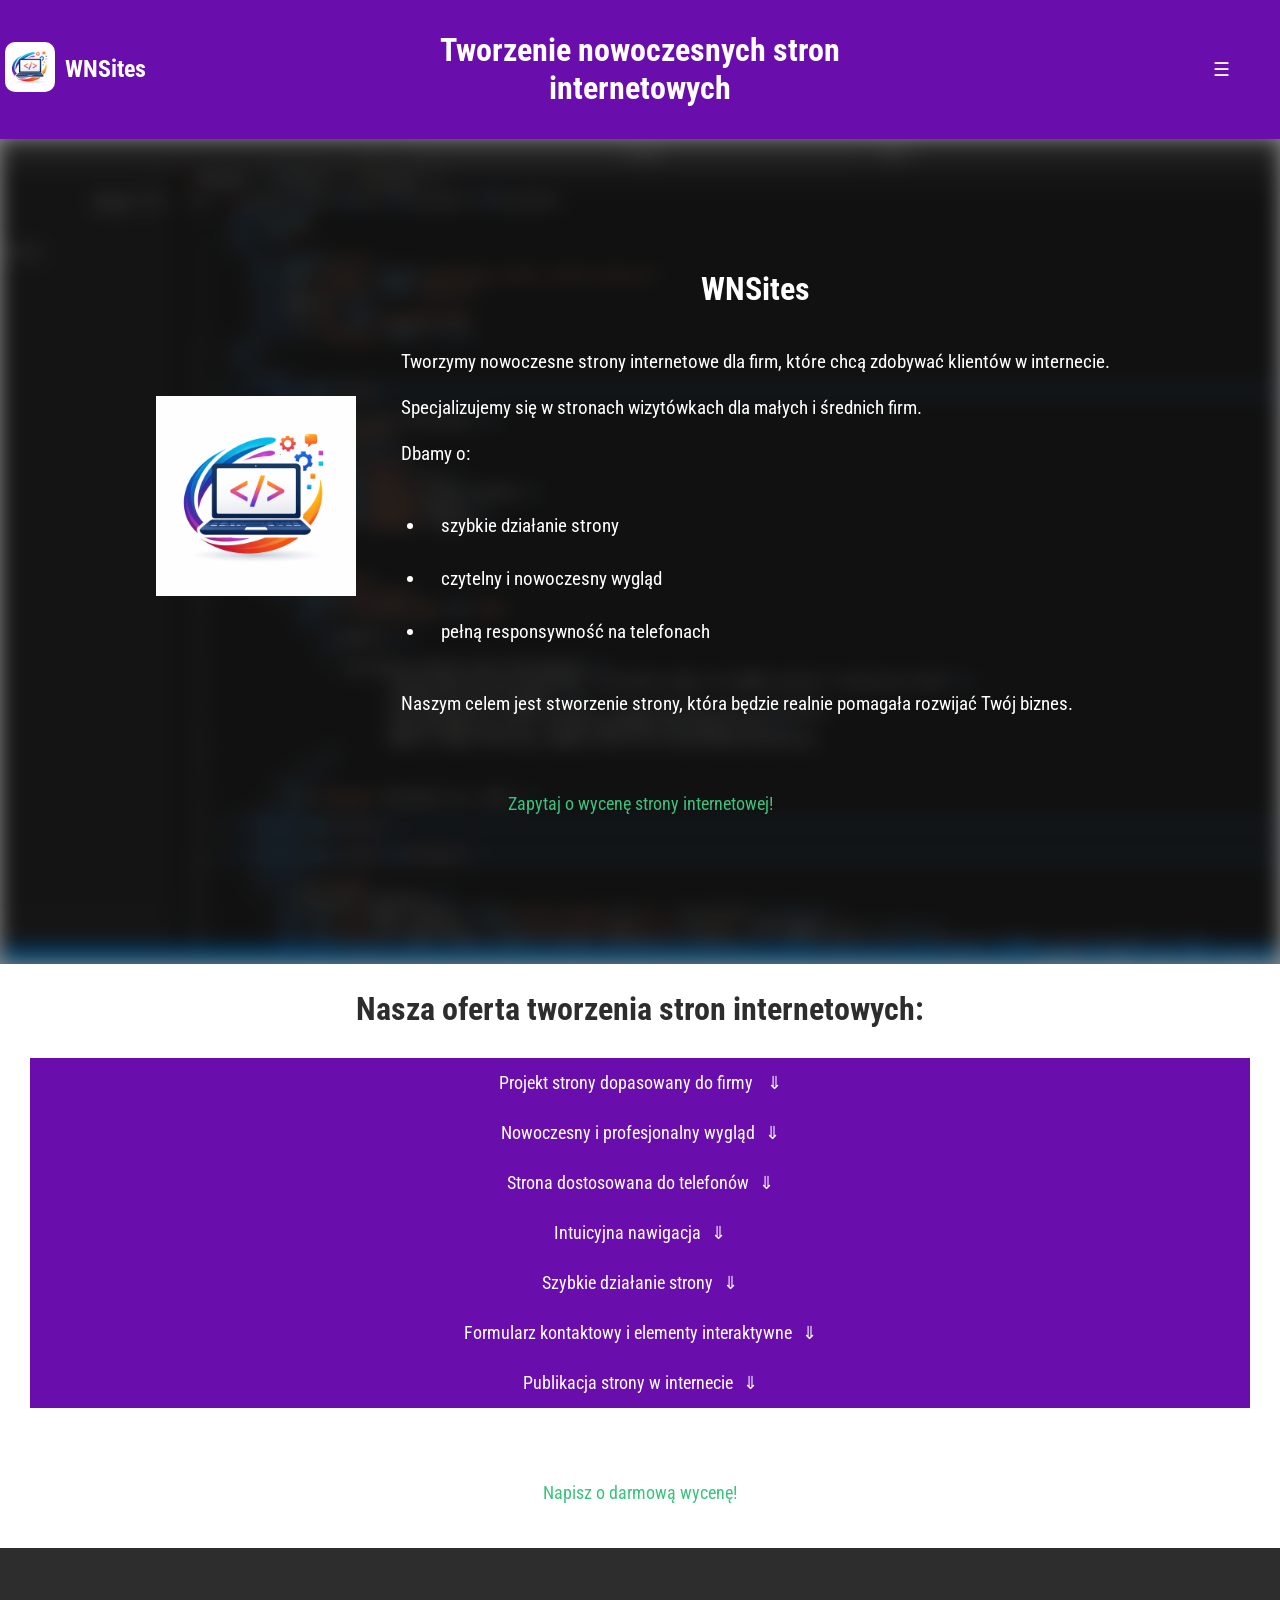
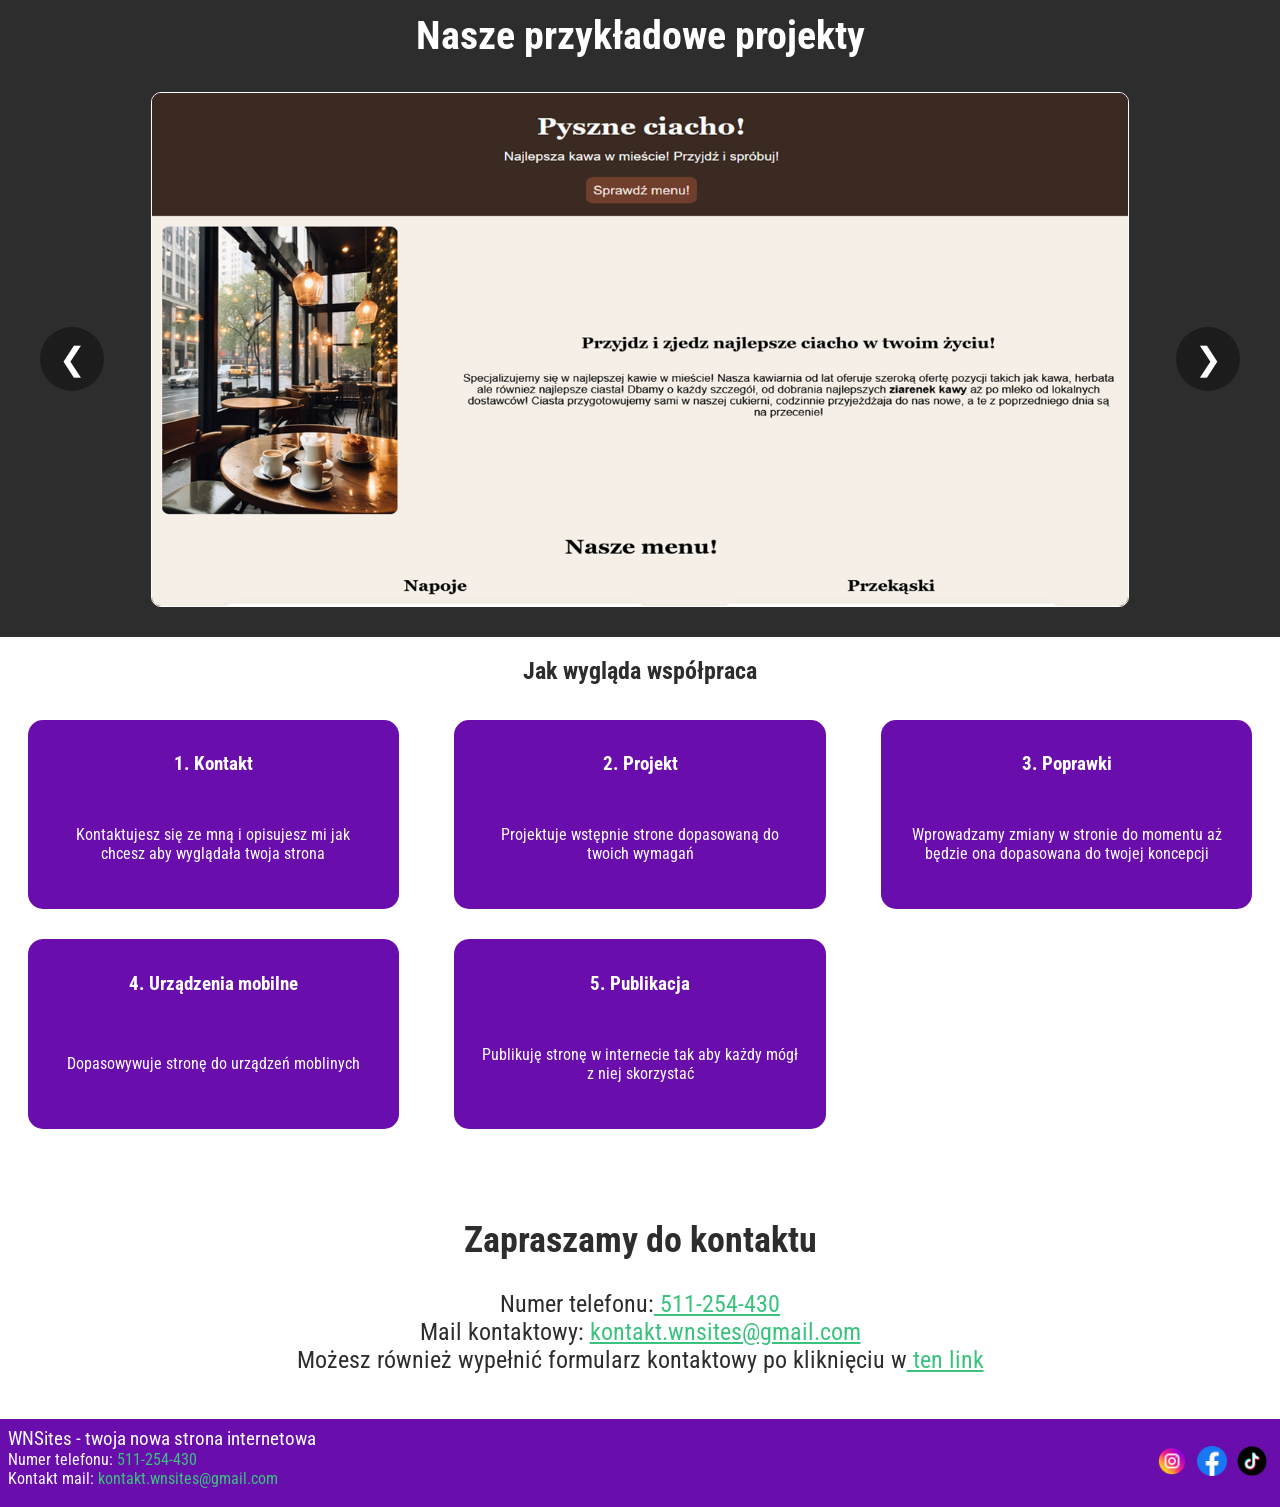
==== commit 5f3a80cf: "Update index.html" ====
--- a/index.html
+++ b/index.html
@@ -183,7 +183,7 @@
         <h2>Zapraszamy do kontaktu</h2>
         <label for="tel">Numer telefonu:<a href="tel:511-254-430" id="tel">  511-254-430</a></label><br>
         <label for="mail">Mail kontaktowy: <a href="mailto:kontakt.wnsites@gmail.com" id="mail">  kontakt.wnsites@gmail.com</a></label><br>
-        <label for="formularz">Możesz również wypełnić formularz kontaktowy po kliknięciu w<a href="formularz.html" id="formularz" target="_blank">ten link</a></label>
+        <label for="formularz">Możesz również wypełnić formularz kontaktowy po kliknięciu w<a href="formularz.html" id="formularz" target="_blank"> ten link</a></label>
     </section>
     <footer class="glowna">
         <div class="kontaktowy">
@@ -198,4 +198,4 @@
         </div>
     </footer>
 </body>
-</html>+</html>
--- a/styl.css
+++ b/styl.css
@@ -450,25 +450,21 @@
     text-decoration: underline;
     color: white;
 }
-.polityka ol,li{
-    padding: 30px;
-    text-align: center;
-}
-.polityka li, a{
-    list-style-position: inside;
-    margin-bottom: 15px; 
-    padding-left: 10px; 
+.polityka p{
+    padding: 30px 0 30px 0;
+    text-align: center;
     color: #FFF;
+}
+.polityka a{
+    color: white;
 }
 .kontner-polityka{
     text-align: left; 
     background-color: #2D2D2D;
-    margin: -20px;
     padding: 30px 50px; 
 }
 .kontner-polityka h2{
     color: #FFF;
-    padding: 50px;
     text-align: center;
 }
 
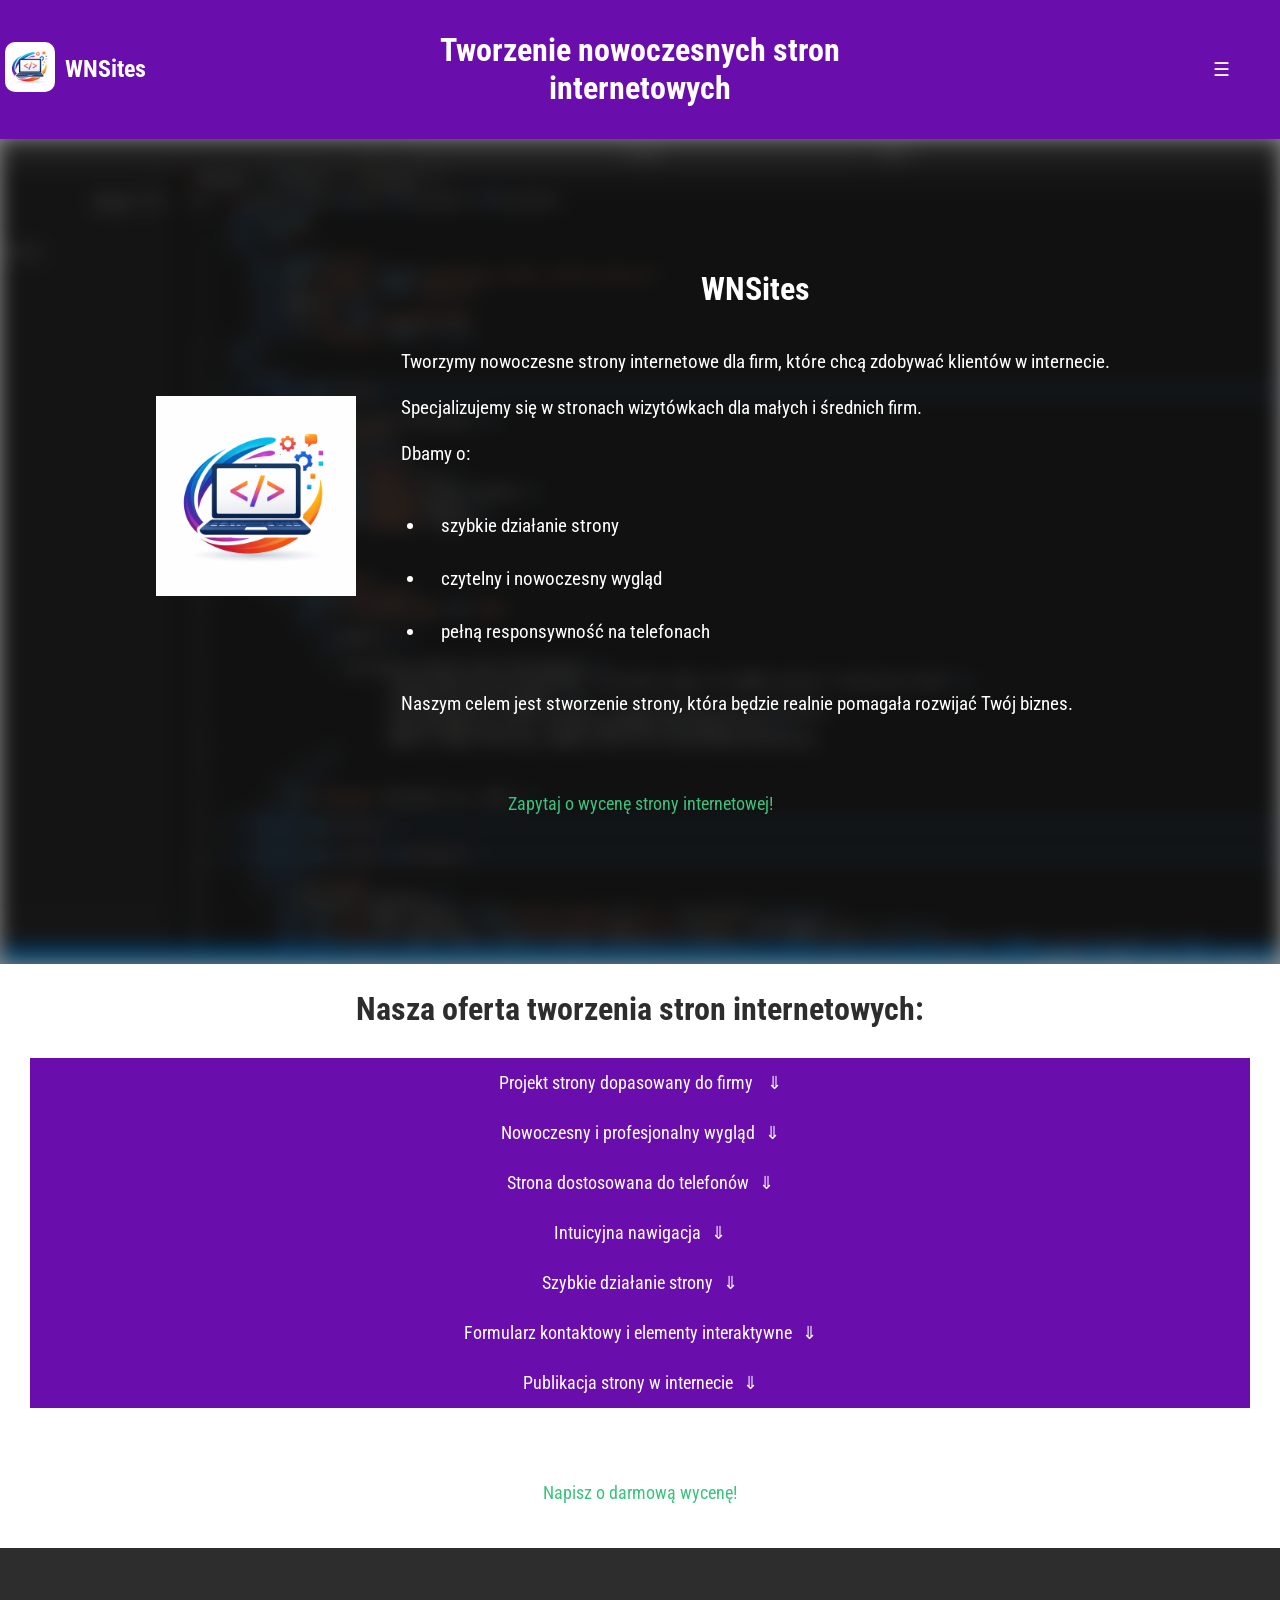
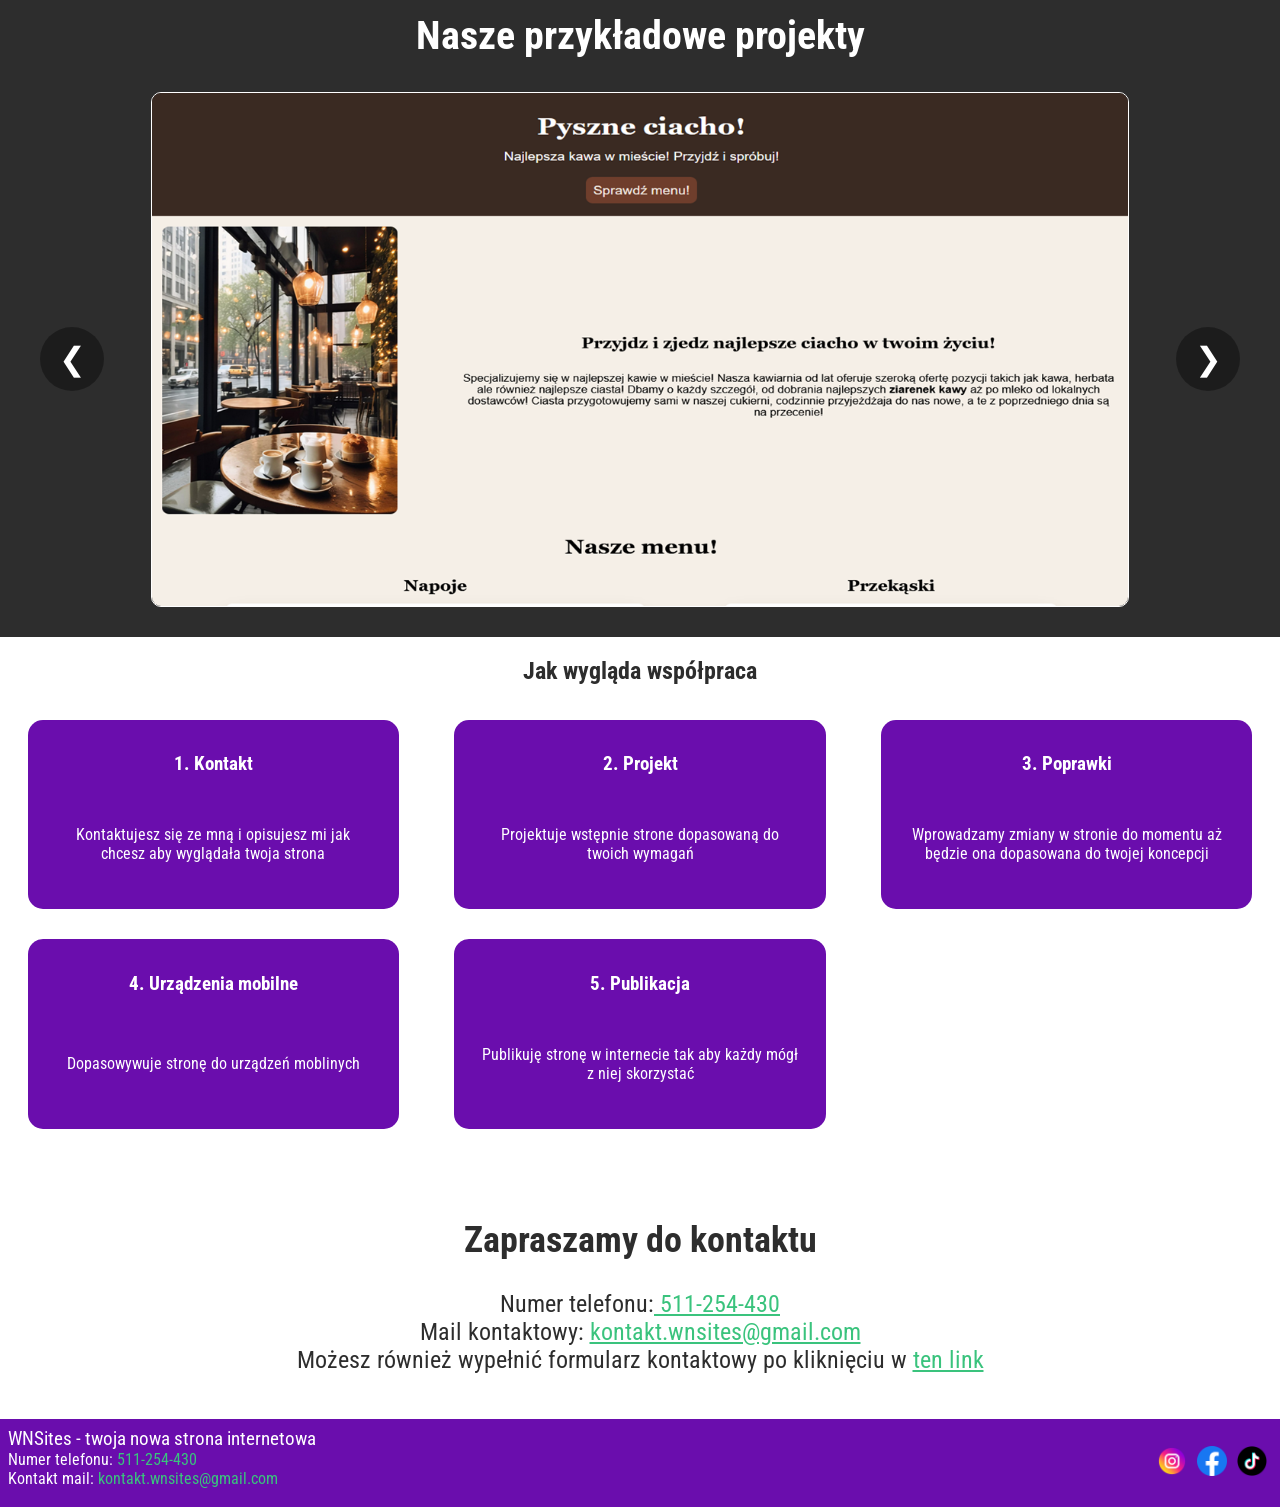
==== commit fd3919ed: "Update index.html" ====
--- a/index.html
+++ b/index.html
@@ -183,7 +183,7 @@
         <h2>Zapraszamy do kontaktu</h2>
         <label for="tel">Numer telefonu:<a href="tel:511-254-430" id="tel">  511-254-430</a></label><br>
         <label for="mail">Mail kontaktowy: <a href="mailto:kontakt.wnsites@gmail.com" id="mail">  kontakt.wnsites@gmail.com</a></label><br>
-        <label for="formularz">Możesz również wypełnić formularz kontaktowy po kliknięciu w<a href="formularz.html" id="formularz" target="_blank"> ten link</a></label>
+        <label for="formularz">Możesz również wypełnić formularz kontaktowy po kliknięciu w <a href="formularz.html" id="formularz" target="_blank">ten link</a></label>
     </section>
     <footer class="glowna">
         <div class="kontaktowy">
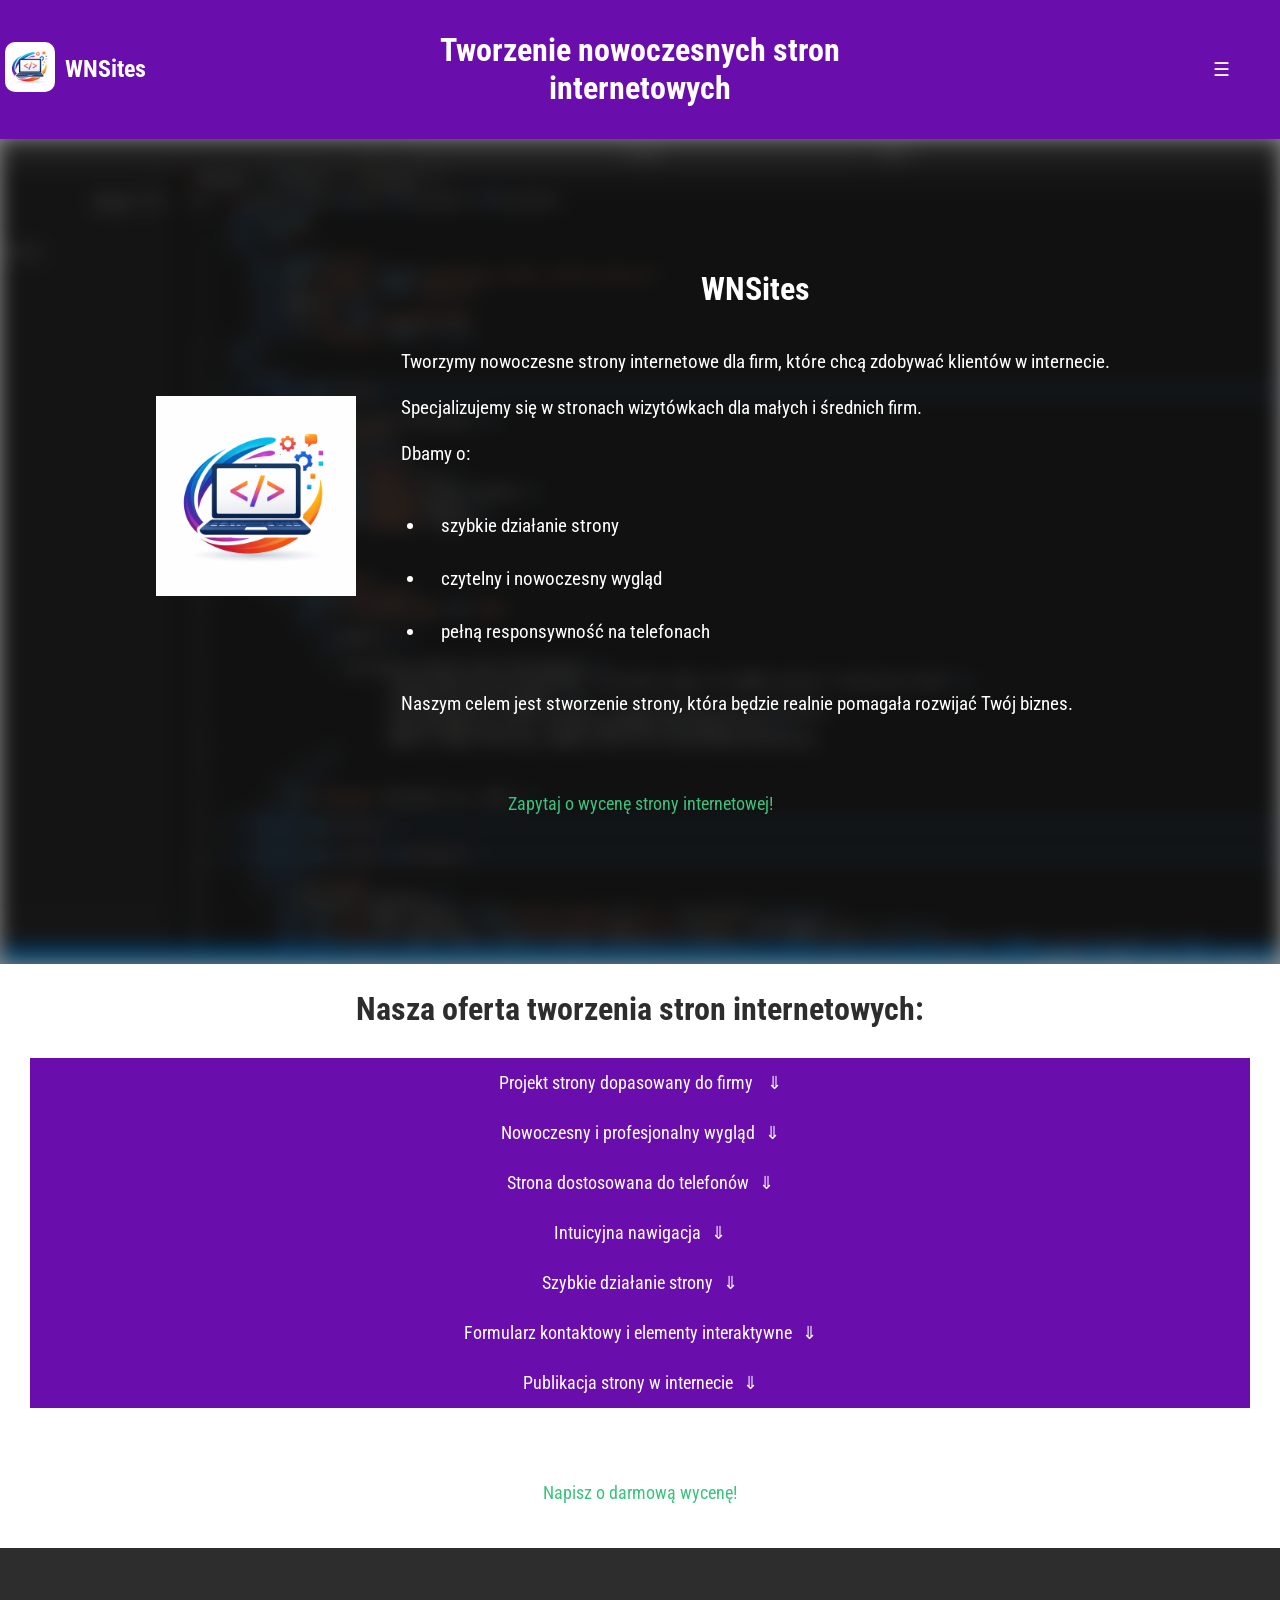
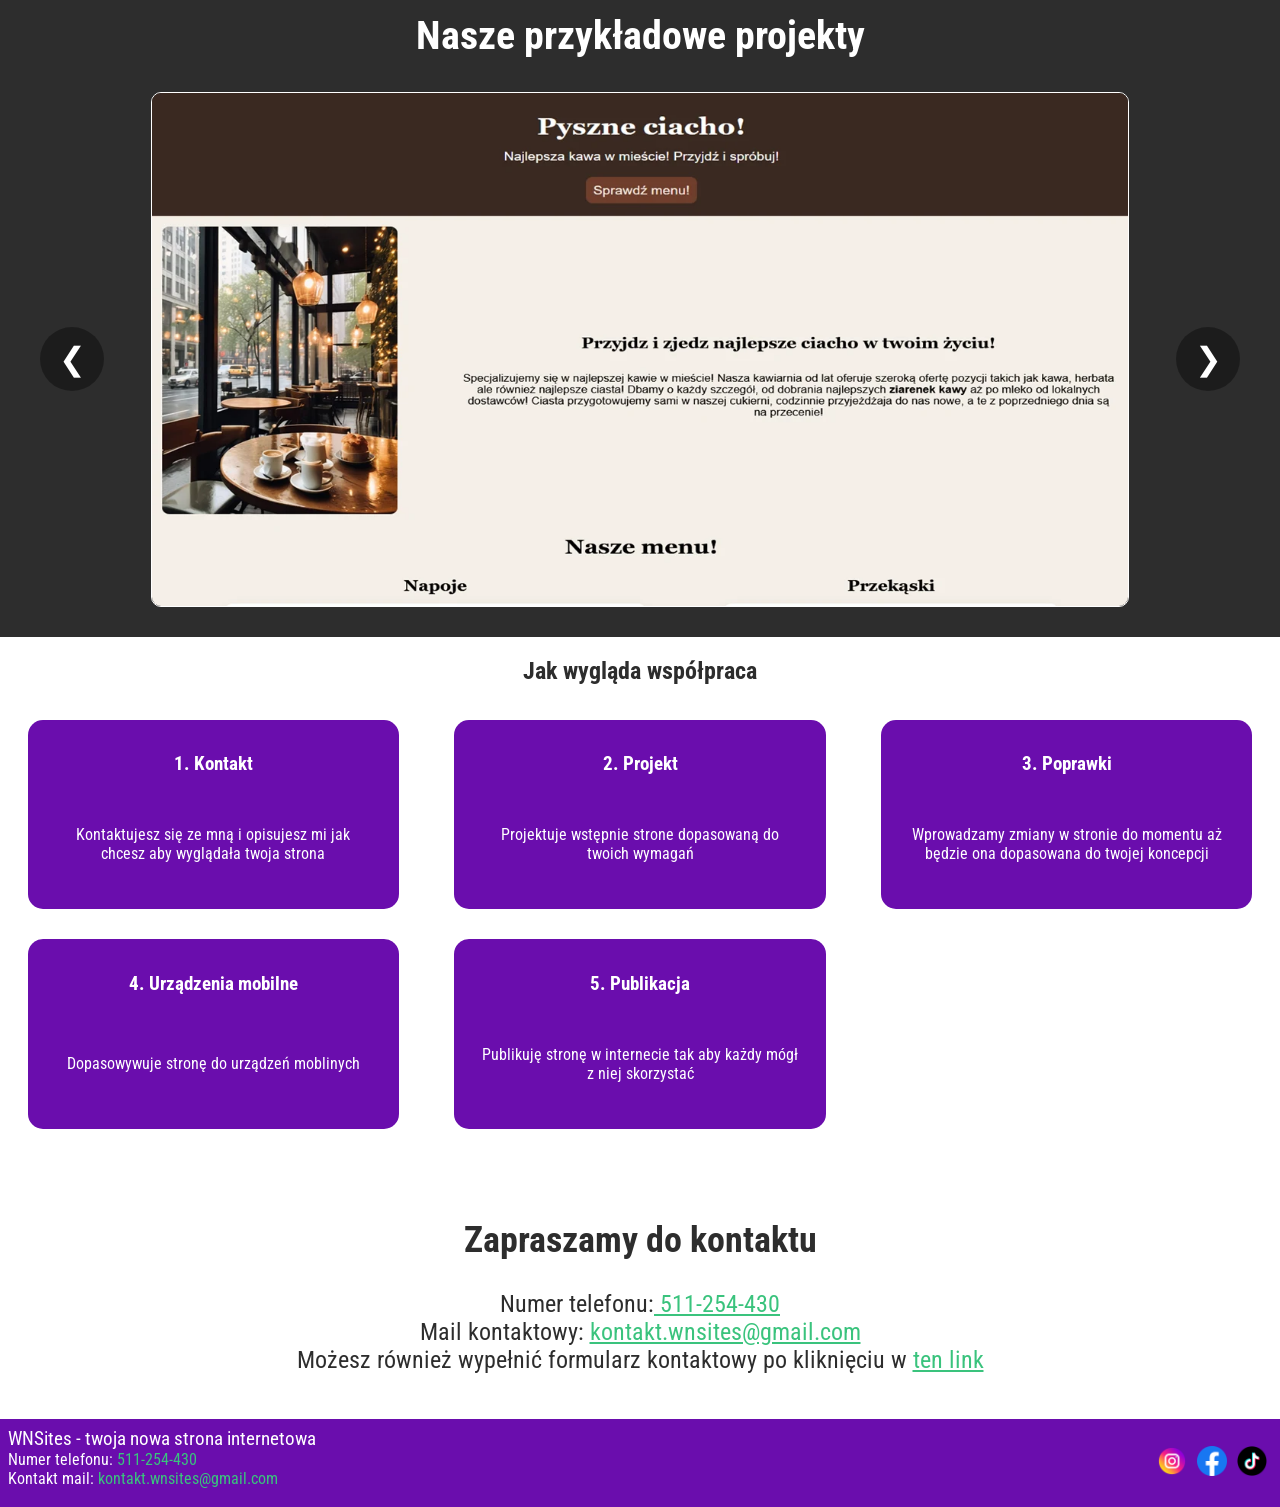
==== commit 9750bbfc: "Add files via upload" ====
--- a/index.html
+++ b/index.html
@@ -145,9 +145,9 @@
         <h2>Nasze przykładowe projekty</h2>
         <div>
             <div class="slides">
-                <div class="slide"><a href="https://sierekk.github.io/Pyszne-ciacho" target="_blank"><img src="kawiarnia.png" alt="Kawiarnia" > </a></div>
-                <div class="slide"><a href="https://sierekk.github.io/ecoclean" target="_blank"><img src="ecoclean.png" alt="Ecoclean" ></a></div>
-                <div class="slide"><a href="https://sierekk.github.io/fitzone" target="_blank"><img src="tren.png" alt="Treningi" > </a></div>
+                <div class="slide"><a href="https://sierekk.github.io/Pyszne-ciacho" target="_blank"><img src="kawiarnia.webp" alt="Kawiarnia" > </a></div>
+                <div class="slide"><a href="https://sierekk.github.io/ecoclean" target="_blank"><img src="ecoclean.webp" alt="Ecoclean" ></a></div>
+                <div class="slide"><a href="https://sierekk.github.io/fitzone" target="_blank"><img src="tren.webp" alt="Treningi" > </a></div>
                 <button class="prev" onclick="prevSlide()">&#10094</button>
                 <button class="next" onclick="nextSlide()">&#10095</button>
             </div>
@@ -198,4 +198,4 @@
         </div>
     </footer>
 </body>
-</html>
+</html>
--- a/styl.css
+++ b/styl.css
@@ -231,7 +231,7 @@
     padding: 15px;
 }
 .strzalka{
-    transition: 0.2s;
+    transition: 0.7s;
     display: inline-block;
     position: relative;
     margin-left: 10px ;
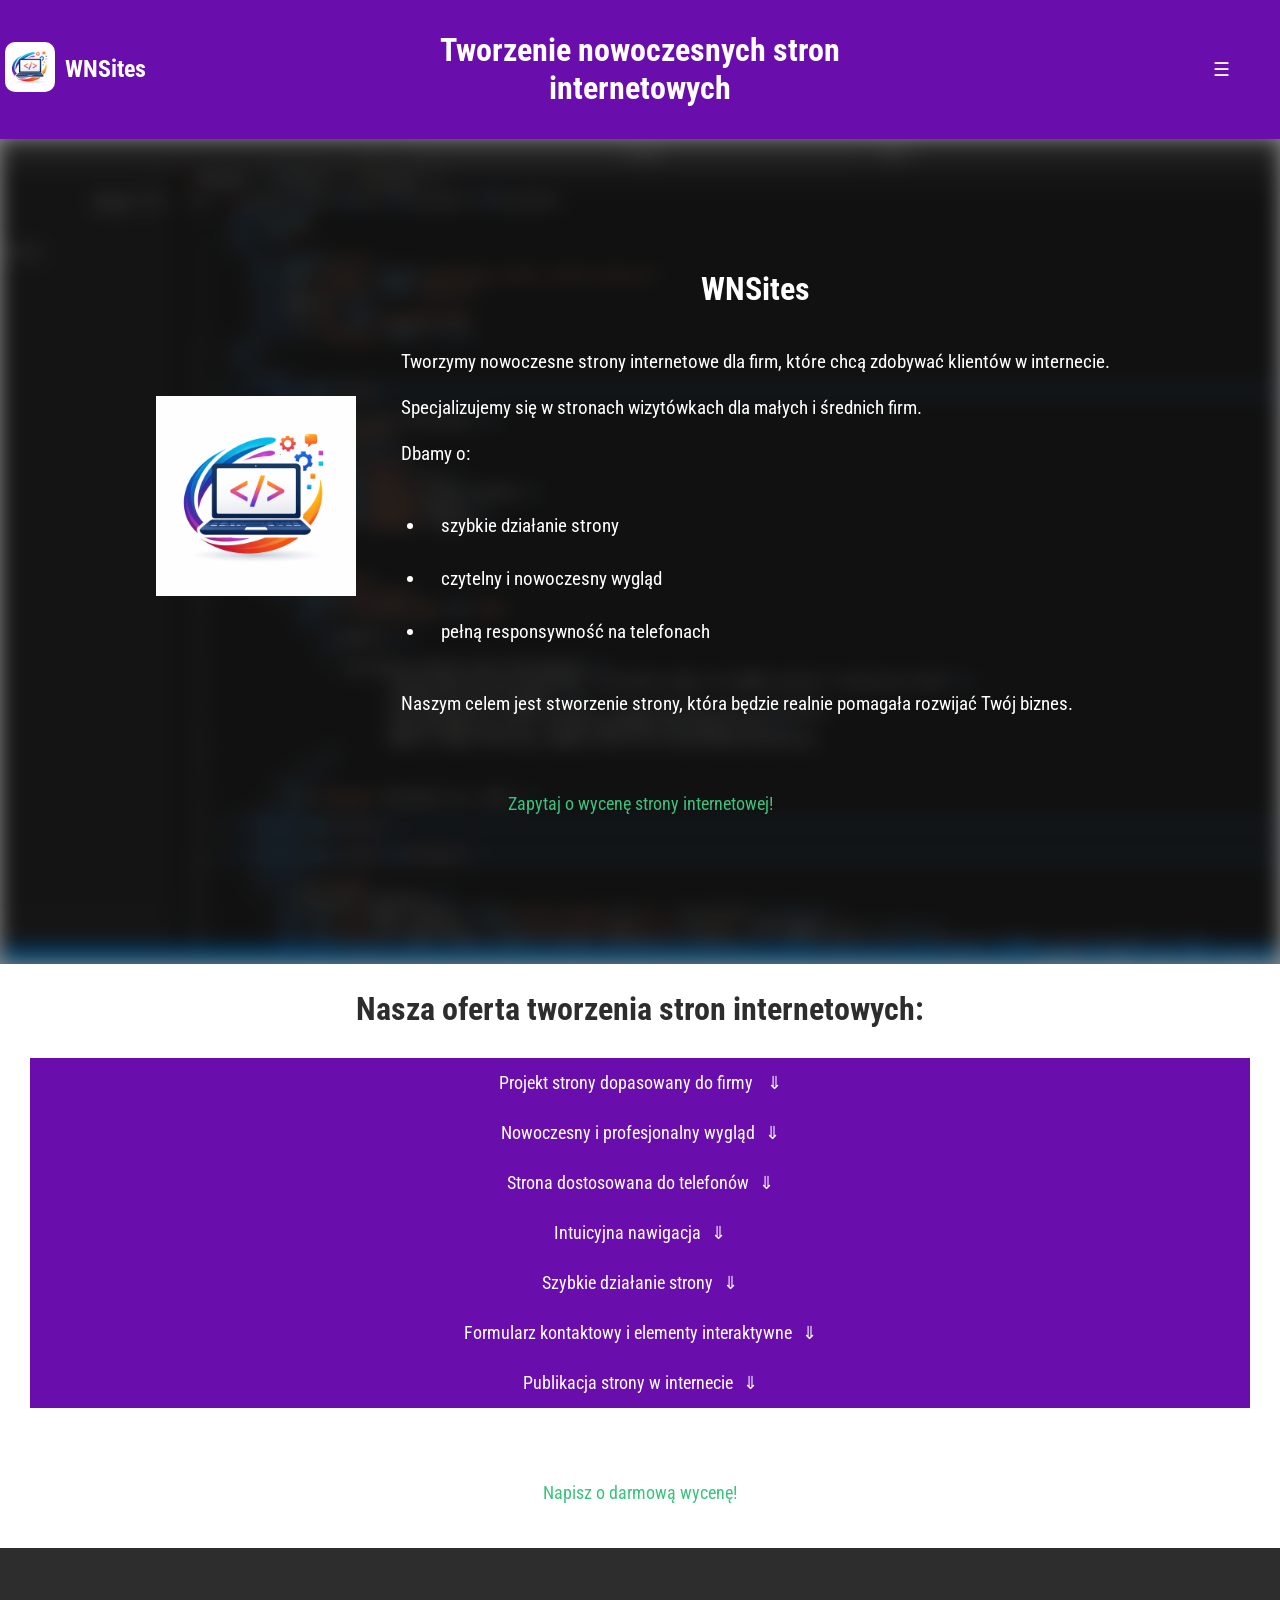
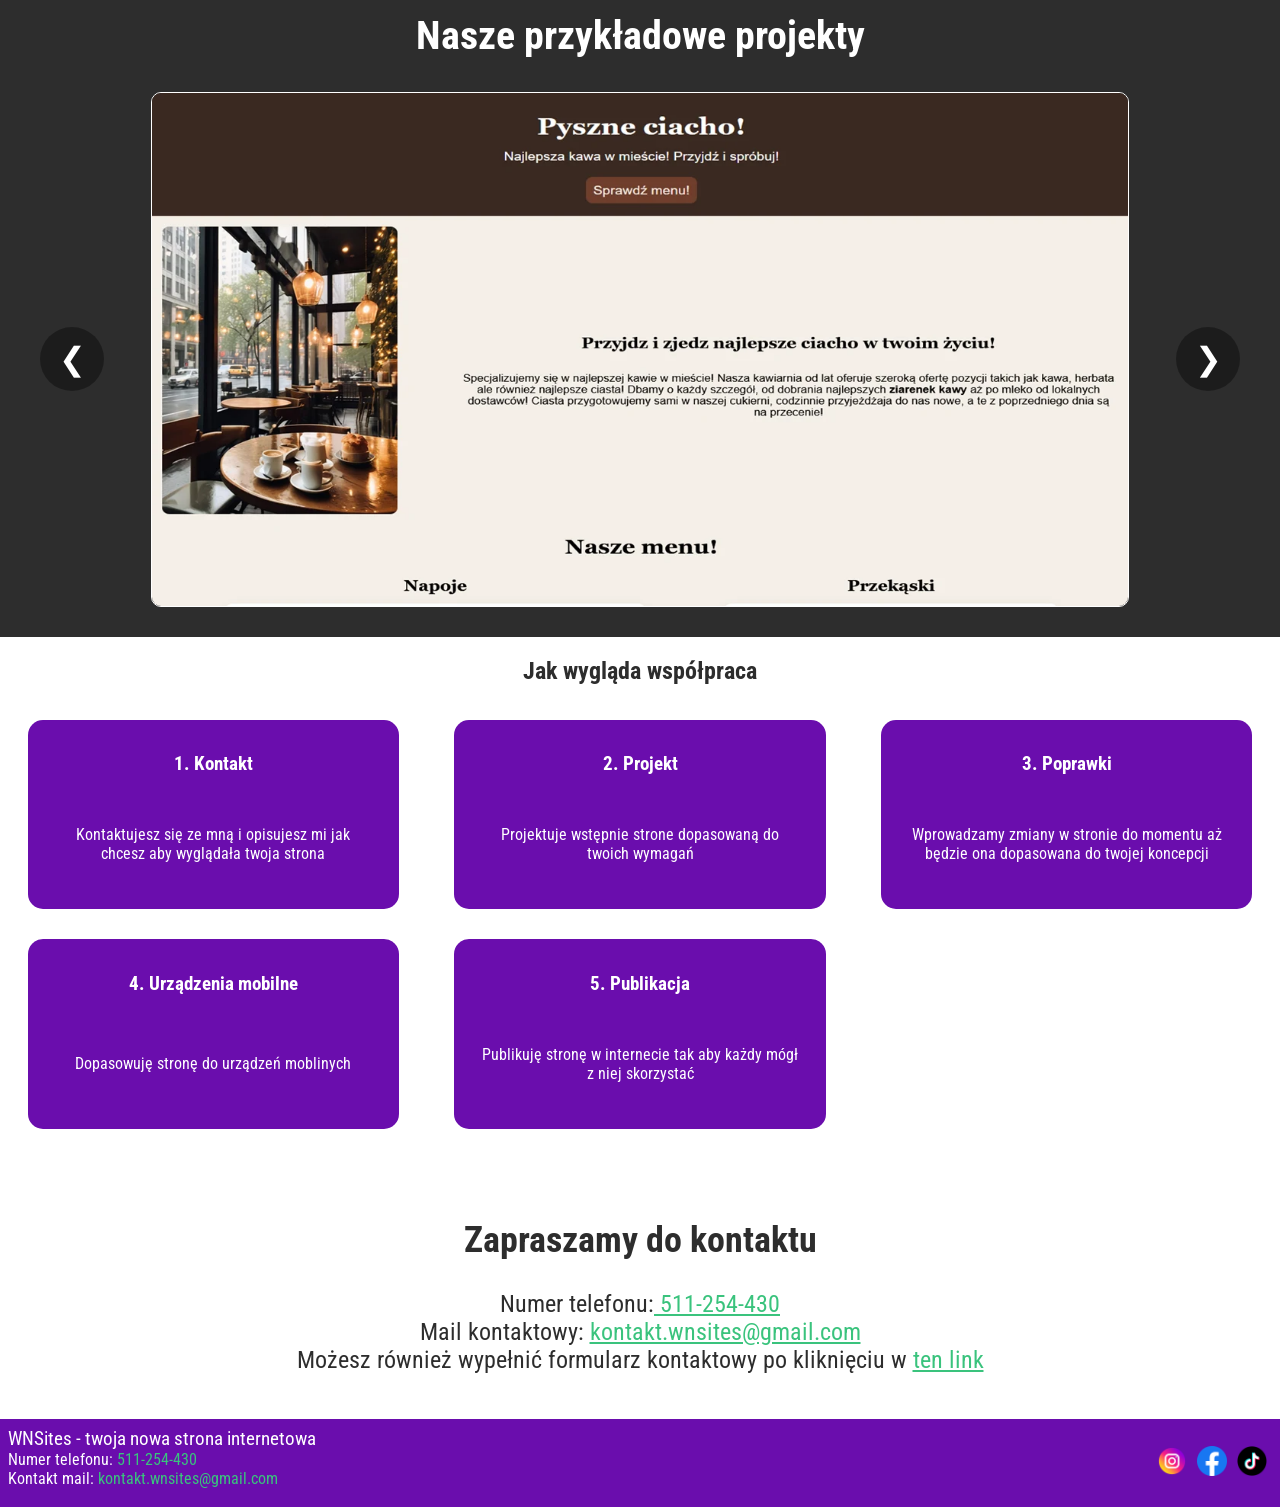
==== commit 2a8b7cf8: "Update index.html" ====
--- a/index.html
+++ b/index.html
@@ -170,7 +170,7 @@
             </div>
             <div class="krok">
                 <h3>4. Urządzenia mobilne</h3>
-                <p>Dopasowywuje stronę do urządzeń moblinych</p>
+                <p>Dopasowuję stronę do urządzeń moblinych</p>
             </div>
             <div class="krok">
                 <h3>5. Publikacja </h3>
@@ -198,4 +198,4 @@
         </div>
     </footer>
 </body>
-</html>+</html>
